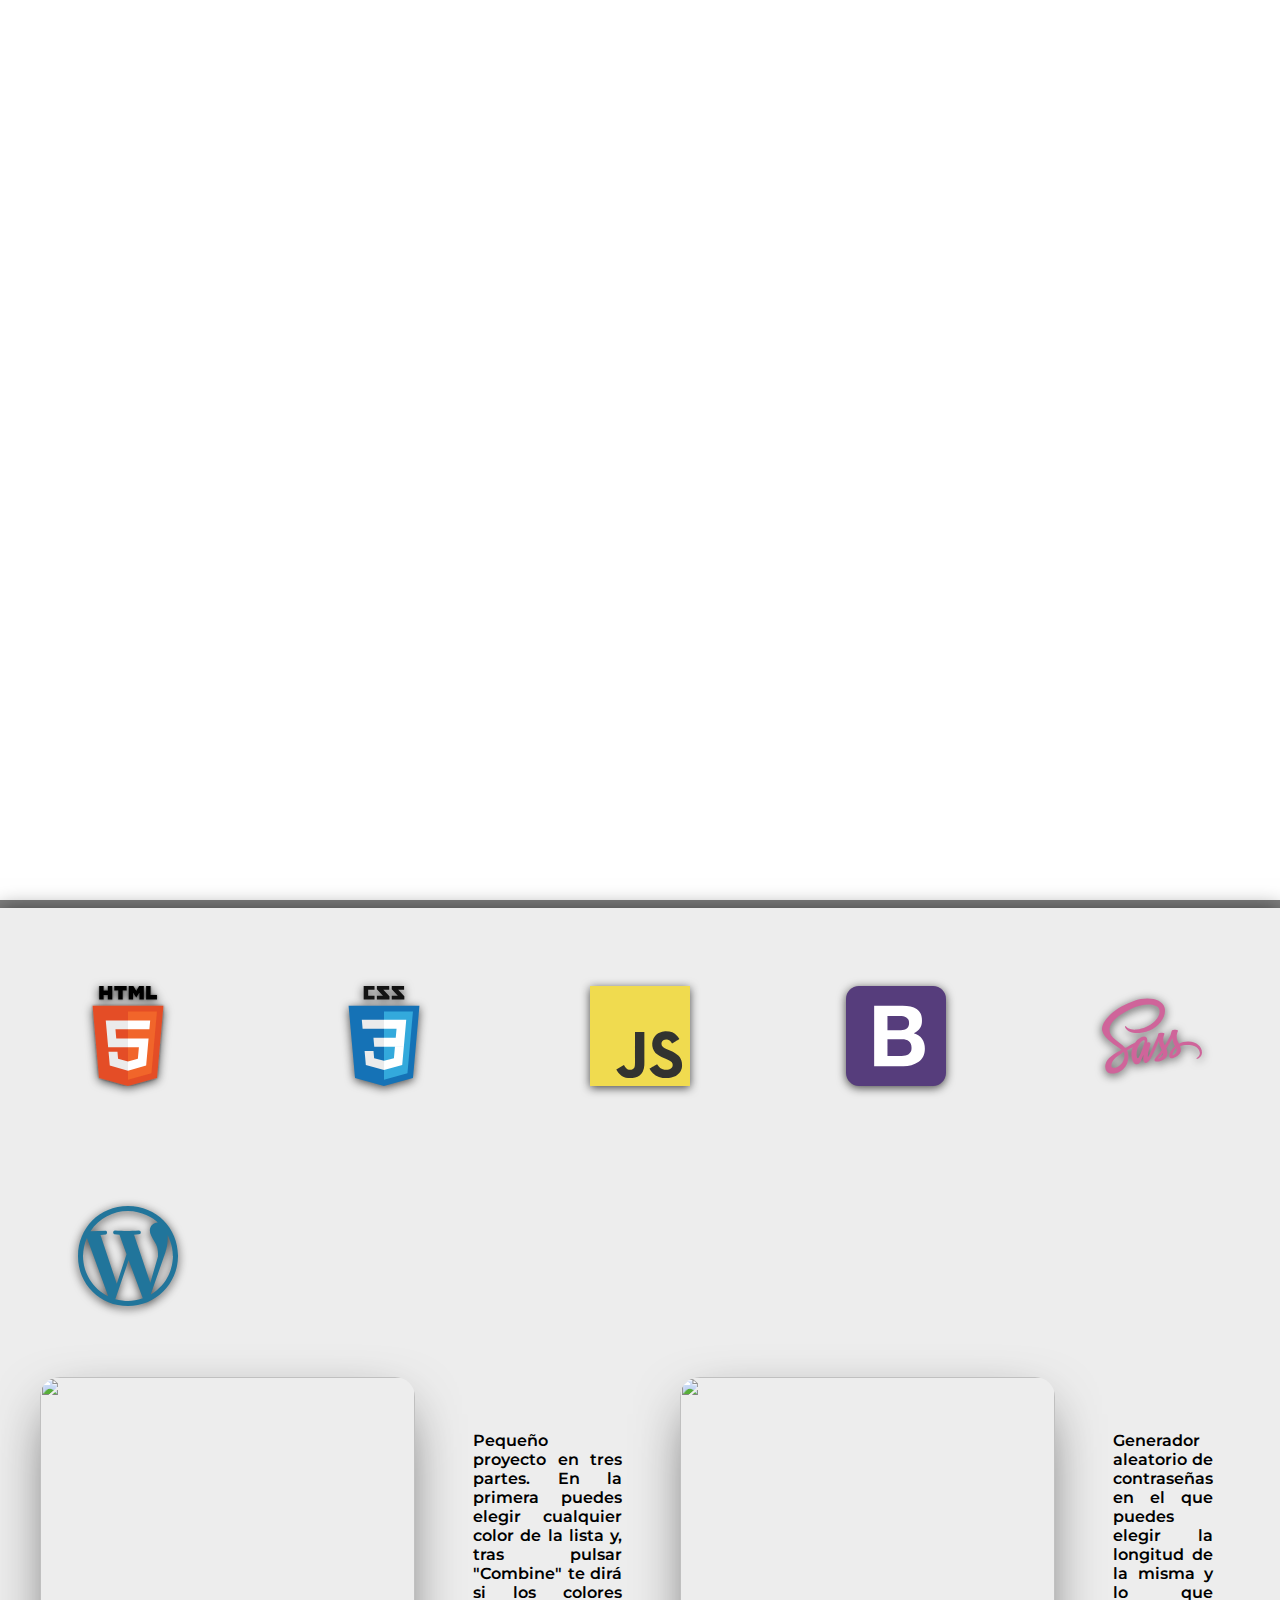
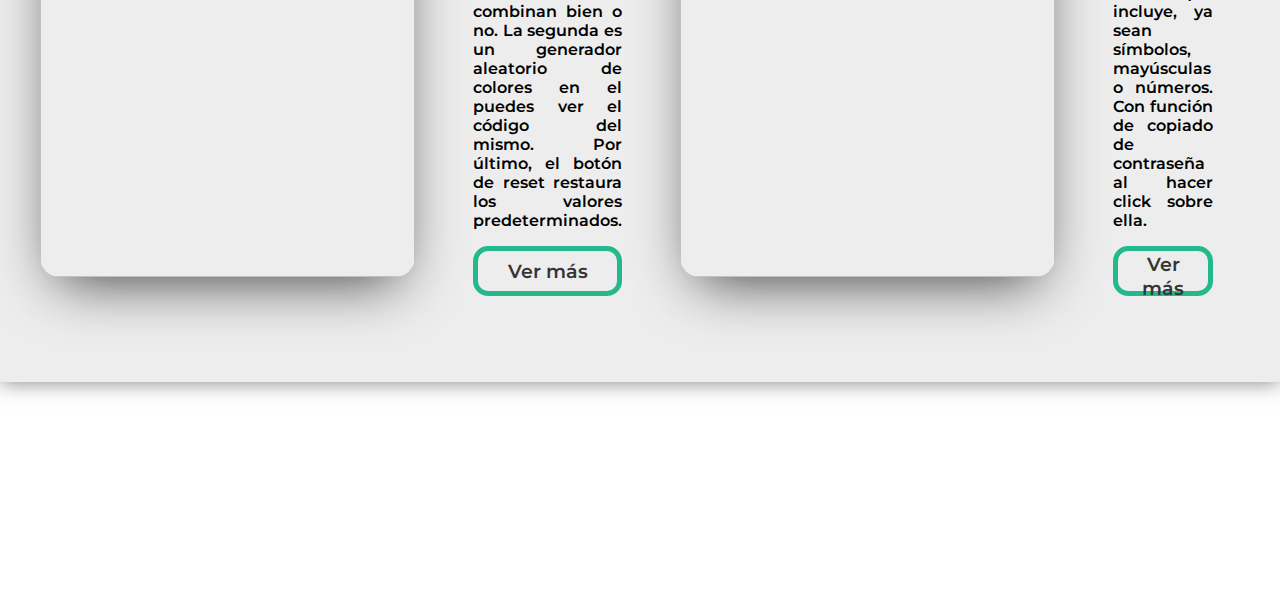
==== index.html @ 165d841c "My Portfolio" ====
<!DOCTYPE html>
<html lang="es">
<head>
    <meta charset="UTF-8">
    <meta name="viewport" content="width=device-width, initial-scale=1.0">
    <title>Jose Garcia</title>
    <script src="https://cdnjs.cloudflare.com/ajax/libs/jquery/2.1.3/jquery.min.js"></script>
    <link rel="stylesheet" href="https://cdnjs.cloudflare.com/ajax/libs/font-awesome/5.15.2/css/all.min.css" integrity="sha512-HK5fgLBL+xu6dm/Ii3z4xhlSUyZgTT9tuc/hSrtw6uzJOvgRr2a9jyxxT1ely+B+xFAmJKVSTbpM/CuL7qxO8w==" crossorigin="anonymous" />
    <link rel="stylesheet" href="css/style.css">
</head>
<body>
    <div id="scroll-animate">
        <div id="scroll-animate-main">
          <div class="wrapper-parallax">
            <header>
              <h1>josé garcía</h1>
            </header>
      
            <section class="content">
              <div class="container">
                <div class="item"><svg enable-background="new 221.807 89.47 440 621.061" height="100" viewBox="221.807 89.47 440 621.06" width="100" xmlns="http://www.w3.org/2000/svg"><filter id="a" height="150%" width="150%" x="-5%" y="-5%"><feFlood flood-opacity=".5" result="floodFill"/><feComposite in="floodFill" in2="SourceAlpha" operator="in" result="coloredAlpha"/><feGaussianBlur in="coloredAlpha" result="blur" stdDeviation="8"/><feComposite in="blur" in2="SourceGraphic" operator="out" result="maskedOffsetBlur"/><feMerge><feMergeNode in="maskedOffsetBlur"/><feMergeNode in="SourceGraphic"/></feMerge></filter><g filter="url(#a)"><path d="M261.849 660.647l-40.042-449.125h440l-40.086 449.054-180.184 49.954z" fill="#e44d26"/><path d="M441.807 672.348l145.596-40.367 34.258-383.735H441.807z" fill="#f16529"/><path d="M441.807 414.82h-72.888l-5.035-56.406h77.923V303.33H303.683l1.32 14.778 13.538 151.794h123.266zm0 143.056l-.242.066-61.346-16.566-3.922-43.93h-55.294l7.718 86.489 112.834 31.323.252-.071z" fill="#ebebeb"/><path d="M262.745 89.47h27.992v27.656h25.606V89.47h27.993v83.75h-27.993v-28.044h-25.606v28.044h-27.99zm118.404 27.774h-24.642V89.47H433.8v27.774h-24.654v55.976H381.15v-55.976zm64.916-27.774h29.19l17.955 29.428 17.938-29.428h29.2v83.75h-27.882v-41.512l-19.259 29.778h-.481l-19.272-29.778v41.512h-27.39V89.47zm108.212 0h28v56.068h39.368v27.682h-67.368z"/><path d="M441.617 414.82v55.082h67.83l-6.395 71.44-61.435 16.58v57.307l112.924-31.294.826-9.309 12.946-145.014 1.344-14.792h-14.842zm0-111.49v55.084H574.67l1.103-12.382 2.51-27.924 1.318-14.778z" fill="#fff"/></g></svg></div>                                       
                <div class="item"><svg enable-background="new 0 0 1771 2499.8" viewBox="0 0 1771 2499.8" xmlns="http://www.w3.org/2000/svg" width="100" height="100"><path d="m1387.8 92.5h-146.9l152.8 165.9v78.9h-314.8v-92.4h152.8l-152.8-165.9v-79h309zm-371.4 0h-147.1l153 165.9v78.9h-314.9v-92.4h152.8l-152.8-165.9v-79h309zm-367.8 3.8h-158.5v144.8h158.5v96.3h-271.3v-337.4h271.3z" fill="#131313"/><path d="m161.2 2299.1-161.2-1807.7h1771l-161.4 1807.4-725.2 201z" fill="#1572b6"/><path d="m885.5 2346.2 586-162.5 137.8-1544.5h-723.8z" fill="#33a9dc"/><path d="m885.5 1294.1h293.4l20.2-227h-313.6v-221.6h556l-5.3 59.5-54.5 611h-496.2z" fill="#fff"/><path d="m886.7 1869.9h-1l-246.9-66.7-15.8-176.8h-222.4l31.1 348.1 454.2 126.4h1.3v-231z" fill="#ebebeb"/><path d="m1160.1 1506.3-26.7 296.7-247.3 66.7v231l454.5-126 3.3-37.5 38.6-431h-222.4z" fill="#fff"/><path d="m886.3 845.5v221.7h-535.4l-4.6-49.8-10.1-112.4-5.3-59.5zm-.8 448.6v221.7h-244.1l-4.3-49.8-10.1-112.4-5.3-59.5h263.7z" fill="#ebebeb"/></svg></div>
                <div class="item"><svg xmlns="http://www.w3.org/2000/svg" width="100" height="100" viewBox="0 0 1052 1052"><path fill="#f0db4f" d="M0 0h1052v1052H0z"/><path d="M965.9 801.1c-7.7-48-39-88.3-131.7-125.9-32.2-14.8-68.1-25.399-78.8-49.8-3.8-14.2-4.3-22.2-1.9-30.8 6.9-27.9 40.2-36.6 66.6-28.6 17 5.7 33.1 18.801 42.8 39.7 45.4-29.399 45.3-29.2 77-49.399-11.6-18-17.8-26.301-25.4-34-27.3-30.5-64.5-46.2-124-45-10.3 1.3-20.699 2.699-31 4-29.699 7.5-58 23.1-74.6 44-49.8 56.5-35.6 155.399 25 196.1 59.7 44.8 147.4 55 158.6 96.9 10.9 51.3-37.699 67.899-86 62-35.6-7.4-55.399-25.5-76.8-58.4-39.399 22.8-39.399 22.8-79.899 46.1 9.6 21 19.699 30.5 35.8 48.7 76.2 77.3 266.899 73.5 301.1-43.5 1.399-4.001 10.6-30.801 3.199-72.101zm-394-317.6h-98.4c0 85-.399 169.4-.399 254.4 0 54.1 2.8 103.7-6 118.9-14.4 29.899-51.7 26.2-68.7 20.399-17.3-8.5-26.1-20.6-36.3-37.699-2.8-4.9-4.9-8.7-5.601-9-26.699 16.3-53.3 32.699-80 49 13.301 27.3 32.9 51 58 66.399 37.5 22.5 87.9 29.4 140.601 17.3 34.3-10 63.899-30.699 79.399-62.199 22.4-41.3 17.6-91.3 17.4-146.6.5-90.2 0-180.4 0-270.9z" fill="#323330"/></svg></div>
                <div class="item"><svg width="100" height="100" viewBox="0 0 256 256" xmlns="http://www.w3.org/2000/svg" preserveAspectRatio="xMinYMin meet"><path d="M0 222.991C0 241.223 14.779 256 33.009 256H222.99C241.223 256 256 241.221 256 222.991V33.01C256 14.777 241.221 0 222.991 0H33.01C14.777 0 0 14.779 0 33.009V222.99z" fill="#563D7C"/><path d="M106.158 113.238V76.985h31.911c3.04 0 5.97.253 8.792.76 2.822.506 5.319 1.41 7.49 2.713 2.17 1.303 3.907 3.112 5.21 5.427 1.302 2.316 1.954 5.283 1.954 8.9 0 6.513-1.954 11.217-5.862 14.111-3.907 2.895-8.9 4.342-14.979 4.342h-34.516zM72.075 50.5v155h75.112c6.947 0 13.713-.868 20.298-2.605 6.585-1.737 12.446-4.414 17.584-8.032 5.137-3.618 9.226-8.286 12.265-14.002 3.04-5.717 4.559-12.483 4.559-20.298 0-9.697-2.352-17.982-7.055-24.856-4.704-6.875-11.832-11.687-21.384-14.437 6.947-3.328 12.194-7.598 15.74-12.808 3.545-5.21 5.318-11.722 5.318-19.538 0-7.236-1.194-13.314-3.582-18.235-2.388-4.92-5.753-8.864-10.095-11.831-4.341-2.967-9.551-5.102-15.63-6.404-6.078-1.303-12.808-1.954-20.189-1.954H72.075zm34.083 128.515v-42.549h37.121c7.381 0 13.315 1.7 17.802 5.102 4.486 3.401 6.73 9.081 6.73 17.041 0 4.053-.688 7.381-2.063 9.986-1.375 2.605-3.22 4.668-5.536 6.187-2.315 1.52-4.993 2.605-8.032 3.257-3.04.65-6.223.976-9.552.976h-36.47z" fill="#FFF"/></svg></div>                    
                <div class="item"><svg xmlns="http://www.w3.org/2000/svg" width="100" height="100" viewBox="0 0 512 384"><path fill="#CF649A" d="M440.6 220.6c-17.9.101-33.4 4.4-46.4 10.801-4.8-9.5-9.6-17.801-10.399-24-.9-7.2-2-11.601-.9-20.2C384 178.6 389 166.4 389 165.4c-.101-.9-1.101-5.3-11.4-5.4s-19.2 2-20.2 4.7-3 8.9-4.3 15.3c-1.8 9.4-20.6 42.7-31.3 60.2-3.5-6.8-6.5-12.8-7.101-17.601-.899-7.199-2-11.6-.899-20.199 1.1-8.601 6.1-20.8 6.1-21.8-.1-.9-1.1-5.3-11.399-5.4-10.301-.1-19.2 2-20.2 4.7s-2.1 9.1-4.3 15.3C281.9 201.4 256.9 257 250.4 271.5c-3.3 7.4-6.199 13.3-8.3 17.3-2.1 4-.1.3-.3.7-1.8 3.4-2.8 5.3-2.8 5.3v.101c-1.4 2.5-2.9 4.899-3.601 4.899-.5 0-1.5-6.7.2-15.899 3.7-19.301 12.7-49.4 12.601-50.5 0-.5 1.699-5.801-5.801-8.5-7.3-2.7-9.899 1.8-10.5 1.8-.6 0-1.1 1.6-1.1 1.6s8.1-33.899-15.5-33.899c-14.8 0-35.2 16.1-45.3 30.8-6.4 3.5-20 10.899-34.4 18.8-5.5 3-11.2 6.2-16.6 9.1L117.9 251.9c-28.6-30.5-81.5-52.1-79.3-93.1.8-14.9 6-54.2 101.601-101.8 78.3-39 141-28.3 151.899-4.5 15.5 34-33.5 97.2-114.899 106.3-31 3.5-47.301-8.5-51.4-13-4.3-4.7-4.9-4.9-6.5-4-2.6 1.4-1 5.6 0 8.1 2.4 6.3 12.4 17.5 29.4 23.1 14.899 4.9 51.3 7.6 95.3-9.4 49.3-19.1 87.8-72.1 76.5-116.4-11.5-45.1-86.3-59.9-157-34.8C121.4 27.4 75.8 50.8 43 81.5 4 117.9-2.2 149.7.4 162.9c9.101 47.1 74 77.8 100 100.5-1.3.699-2.5 1.399-3.6 2-13 6.399-62.5 32.3-74.9 59.699-14 31 2.2 53.301 13 56.301 33.4 9.3 67.6-7.4 86.1-34.9 18.399-27.5 16.2-63.2 7.7-79.5l-.301-.6 10.2-6c6.601-3.9 13.101-7.5 18.8-10.601-3.199 8.7-5.5 19-6.699 34-1.4 17.601 5.8 40.4 15.3 49.4 4.2 3.899 9.2 4 12.3 4 11 0 16-9.101 21.5-20 6.8-13.3 12.8-28.7 12.8-28.7s-7.5 41.7 13 41.7c7.5 0 15-9.7 18.4-14.7v.1s.2-.3.6-1a36.13 36.13 0 0 0 1.2-1.899v-.2c3-5.2 9.7-17.1 19.7-36.8 12.899-25.4 25.3-57.2 25.3-57.2s1.2 7.8 4.9 20.6c2.199 7.601 6.999 15.9 10.699 24-3 4.2-4.8 6.601-4.8 6.601l.1.1c-2.399 3.2-5.1 6.601-7.899 10-10.2 12.2-22.4 26.101-24 30.101-1.9 4.699-1.5 8.199 2.2 11 2.7 2 7.5 2.399 12.6 2 9.2-.601 15.6-2.9 18.8-4.301 5-1.8 10.7-4.5 16.2-8.5 10-7.399 16.1-17.899 15.5-31.899-.3-7.7-2.8-15.3-5.9-22.5.9-1.3 1.801-2.601 2.7-4 15.8-23.101 28-48.5 28-48.5s1.2 7.8 4.9 20.6c1.899 6.5 5.7 13.601 9.1 20.601-14.8 12.1-24.1 26.1-27.3 35.3-5.9 17-1.3 24.7 7.4 26.5 3.899.8 9.5-1 13.699-2.8 5.2-1.7 11.5-4.601 17.301-8.9 10-7.4 19.6-17.7 19.1-31.6-.3-6.4-2-12.7-4.3-18.7 12.6-5.2 28.899-8.2 49.6-5.7 44.5 5.2 53.3 33 51.601 44.6-1.7 11.601-11 18-14.101 20-3.1 1.9-4.1 2.601-3.8 4 .4 2.101 1.8 2 4.5 1.601 3.7-.601 23.4-9.5 24.2-30.899 1.2-27.504-24.9-57.504-71.2-57.205zM97.4 336.3c-14.7 16.1-35.4 22.2-44.2 17-9.5-5.5-5.801-29.2 12.3-46.3 11-10.4 25.3-20 34.7-25.9 2.1-1.3 5.3-3.199 9.1-5.5.6-.399 1-.6 1-.6.7-.4 1.5-.9 2.3-1.4 6.7 24.4.3 45.8-15.2 62.7zm107.5-73.1c-5.1 12.5-15.9 44.6-22.4 42.8-5.601-1.5-9-25.8-1.101-49.8 4-12.101 12.5-26.5 17.5-32.101 8.101-9 16.9-12 19.101-8.3 2.6 4.801-9.9 39.601-13.1 47.401zm88.7 42.4c-2.2 1.101-4.2 1.9-5.1 1.301-.7-.4.899-1.9.899-1.9s11.1-11.9 15.5-17.4c2.5-3.199 5.5-6.899 8.7-11.1v1.2C313.6 292.1 299.8 301.7 293.6 305.6zm68.399-15.6c-1.6-1.2-1.399-4.9 4-16.5 2.101-4.6 6.9-12.3 15.2-19.6 1 3 1.601 5.899 1.5 8.6-.099 18-12.899 24.7-20.7 27.5z"/></svg></div>
                <div class="item"><svg xmlns="http://www.w3.org/2000/svg" width="100" height="100" viewBox="8.399 8.4 51.2 51.2"><path fill="#21759B" d="M34 59.6C19.813 59.6 8.293 48.293 8.4 34 8.507 19.707 19.28 8.4 34 8.4c14.721 0 25.6 11.52 25.6 25.6S48.187 59.6 34 59.6zm7.573-3.947l-7.253-19.52-6.827 19.947c5.014 1.174 8.427 1.493 14.08-.427zm-17.706-1.066l-10.88-29.76c-1.494 3.2-1.813 5.867-2.027 9.173.107 8.746 5.013 16.746 12.907 20.587zM56.934 34c.106-5.653-2.453-10.133-2.667-10.773.214 4.374-.427 6.613-1.173 9.067l-7.467 21.44C55.014 48.08 56.826 39.653 57.04 34h-.106zm-23.68-.96l-3.627-9.92-2.667-.213c-1.066-.747-.427-1.92.32-1.92 4.8.32 7.466.32 12.267 0 1.174 0 1.493 1.707.106 1.92l-2.56.213 8.319 24.533 3.946-13.44c.214-5.866-1.387-6.506-3.52-10.773-1.707-3.307.107-6.507 3.414-6.613-2.668-2.56-8.107-5.76-15.254-5.867s-14.72 3.52-19.2 10.347l7.894-.213c.96.427.533 1.813 0 1.92l-2.773.213 8.32 24.96 5.015-15.147z"/></svg></div>
              </div>              
              
              <div class="row">
                <div class="col">
                  <img src="../Parallax/img/Colorizeme1.JPG">
                </div>
                <div class="col explicacion">
                  <p>Pequeño proyecto en tres partes. En la primera puedes elegir cualquier color de la lista y, tras pulsar "Combine" te dirá si los colores combinan bien o no. La segunda es un generador aleatorio de colores en el puedes ver el código del mismo. Por último, el botón de reset restaura los valores predeterminados.</p>
                  <button><a href="https://josemgarcia34.github.io/Colorizeme/">Ver más</a></button>
                </div>
                <div class="col">
                  <img src="../Parallax/img/password1.JPG">
                </div>
                <div class="col explicacion">
                  <p>Generador aleatorio de contraseñas en el que puedes elegir la longitud de la misma y lo que incluye, ya sean símbolos, mayúsculas o números. Con función de copiado de contraseña al hacer click sobre ella.</p>
                  <button><a href="https://josemgarcia34.github.io/passwordGenerator/">Ver más</a></button> 
                </div>
              </div>
            </section>      
            <footer>
              <div class="footer row">
                <div class="iconos col">
                  <svg height="40pt" viewBox="0 0 512 512" width="40pt" xmlns="http://www.w3.org/2000/svg"><a href="https://github.com/JoseMGarcia34"><circle style="fill:#4376B1;" cx="256.001" cy="256" r="256"/>
                    <path style="fill:#336699;" d="M511.016,233.634L394.729,117.198c-71.035,9.237-145.27,7.859-216.305,9.511
                      c-29.306,0-58.613,13.791-53.441,46.545c10.343,65.508,15.515,129.293,3.448,196.525c-1.9,8.545-5.897,17.089-11.117,25.059
                      L233.48,511.005c7.421,0.646,14.929,0.996,22.519,0.996c141.384,0,256-114.616,256-256
                      C512.001,248.461,511.656,241.005,511.016,233.634z"/>
                    <path style="fill:#FFFFFF;" d="M376.023,109.468H135.979c-14.643,0-26.51,11.867-26.51,26.51V376.02
                      c0,14.639,11.867,26.51,26.51,26.51h240.042c14.639,0,26.51-11.871,26.51-26.51V135.978
                      C402.533,121.335,390.662,109.468,376.023,109.468L376.023,109.468z M200.155,362.517c0,4.263-3.453,7.716-7.716,7.716h-32.837
                      c-4.263,0-7.716-3.455-7.716-7.716V224.856c0-4.263,3.455-7.716,7.716-7.716h32.839c4.263,0,7.716,3.455,7.716,7.716v137.661
                      H200.155z M176.02,204.162c-17.23,0-31.196-13.969-31.196-31.201c0-17.229,13.965-31.196,31.196-31.196
                      c17.232,0,31.198,13.969,31.198,31.196C207.218,190.195,193.251,204.162,176.02,204.162L176.02,204.162z M371.773,363.139
                      c0,3.918-3.175,7.096-7.09,7.096h-35.242c-3.915,0-7.092-3.177-7.092-7.096v-64.574c0-9.63,2.826-42.21-25.172-42.21
                      c-21.719,0-26.124,22.3-27.008,32.304v74.478c0,3.918-3.175,7.096-7.094,7.096h-34.082c-3.918,0-7.096-3.177-7.096-7.096V224.234
                      c0-3.918,3.177-7.096,7.096-7.096h34.082c3.918,0,7.094,3.177,7.094,7.096v12.009c8.054-12.085,20.023-21.416,45.502-21.416
                      c56.425,0,56.105,52.717,56.105,81.686v66.627H371.773z"/>
                    <path style="fill:#D1D1D1;" d="M376.023,109.468H255.427v107.67h7.647c3.918,0,7.094,3.177,7.094,7.096v12.009
                      c8.054-12.085,20.023-21.416,45.503-21.416c56.425,0,56.105,52.717,56.105,81.686v66.625c0,3.918-3.175,7.096-7.09,7.096h-35.242
                      c-3.915,0-7.092-3.177-7.092-7.096v-64.574c0-9.63,2.826-42.21-25.172-42.21c-21.719,0-26.124,22.3-27.008,32.304v74.478
                      c0,3.918-3.175,7.096-7.094,7.096h-7.647v32.301h120.596c14.639,0,26.51-11.871,26.51-26.51V135.978
                      C402.533,121.335,390.662,109.468,376.023,109.468z"/>
                    <g>
                    </g>
                    <g>
                    </g>
                    <g>
                    </g>
                    <g>
                    </g>
                    <g>
                    </g>
                    <g>
                    </g>
                    <g>
                    </g>
                    <g>
                    </g>
                    <g>
                    </g>
                    <g>
                    </g>
                    <g>
                    </g>
                    <g>
                    </g>
                    <g>
                    </g>
                    <g>
                    </g>
                    <g>
                    </g></a></svg>
                  <svg height="40pt" viewBox="0 0 512 512" width="40pt" xmlns="http://www.w3.org/2000/svg"><g fill-rule="evenodd"><a href="https://www.linkedin.com/in/jmgarciamunoz/"><path d="m512 257c0 120-84.101562 220.5-196 247.5l-30.601562-97.199219h-58.796876l-29.601562 97.199219c-111.898438-27-197-127.5-197-247.5 0-140.699219 115.300781-257 256-257s256 116.300781 256 257zm0 0" fill="#384949"/><path d="m512 257c0 120-84.101562 220.5-196 247.5l-30.601562-97.199219h-29.398438v-407.300781c140.699219 0 256 116.300781 256 257zm0 0" fill="#293939"/><path d="m181.277344 430.058594c-6.078125 0-12.011719-.867188-17.828125-2.578125-15.128907-4.46875-27.421875-14.546875-36.546875-29.914063-4.160156-7.015625-8.496094-11.878906-13.605469-15.308594-5.027344-3.382812-9.039063-4.671874-13.273437-4.363281l-2.636719-29.882812c11.117187-.953125 21.753906 2.0625 32.59375 9.316406 8.832031 5.902344 16.257812 14.0625 22.71875 24.914063 5.304687 8.921874 11.410156 14.152343 19.25 16.46875 8.804687 2.589843 17.941406 1.507812 29.632812-3.472657l11.808594 27.566407c-11.296875 4.835937-21.929687 7.253906-32.113281 7.253906zm0 0" fill="#ececf1"/><path d="m400.902344 287.300781c-10.503906 27.898438-36.902344 63.300781-103.800782 73.199219 8.699219 12.898438 19.199219 19.800781 18.898438 46.800781v97.199219c-19.199219 4.800781-39.300781 7.5-60 7.5s-39.800781-2.699219-59-7.5v-98.402344c0-26.699218 10.101562-34.199218 17.898438-45.597656-66.898438-9.902344-93.296876-45.300781-103.800782-73.199219-14.097656-37.203125-6.597656-83.402343 18.003906-112.800781.597657-.601562 1.5-2.101562 1.199219-3-11.402343-34.199219 2.398438-62.699219 3-65.699219 12.898438 3.898438 15-3.902343 56.699219 21.597657l7.199219 4.203124c3 1.796876 2.101562.597657 5.101562.597657 17.398438-4.800781 35.699219-7.5 53.699219-7.5 18.300781 0 36.300781 2.699219 54.597656 7.5l2.101563.300781s.597656 0 2.101562-.898438c51.898438-31.503906 50.097657-21.300781 64.195313-25.800781.300781 3 14.101562 31.796875 2.703125 65.699219-1.5 4.5 45 47.097656 19.203125 115.800781zm0 0" fill="#ececf1"/><path d="m400.902344 287.300781c-10.503906 27.898438-36.902344 63.300781-103.800782 73.199219 8.699219 12.898438 19.199219 19.800781 18.898438 46.800781v97.199219c-19.199219 4.800781-39.300781 7.5-60 7.5v-387.300781c18.300781 0 36.300781 2.699219 54.601562 7.5l2.097657.300781s.601562 0 2.101562-.898438c51.898438-31.503906 50.097657-21.300781 64.199219-25.800781.300781 3 14.101562 31.796875 2.699219 65.699219-1.5 4.5 45 47.097656 19.203125 115.800781zm0 0" fill="#e2e2e7"/></a></svg>
                    <svg type="button" class="open-modal" data-open="modal1" height="40pt" viewBox="0 0 128 128" width="40pt" xmlns="http://www.w3.org/2000/svg"><g id="Circle_Grid" data-name="Circle Grid"><circle cx="64" cy="64" fill="#2cbfae" r="64" /></g><g id="icon"><a href="contact.html"><path d="m105 59.019v45.819h-81.982l29.24-23.089-29.258-22.73 41-35.857z" fill="#eab54e"/><path d="m30.908 31.632h65.735v54.379h-65.735z" fill="#eeefee"/><path d="m104.982 104.838h-81.964l29.239-23.089h23.486z" fill="#eab54e"/><g fill="#dbd8dd"><path d="m35.625 36.287h56.75v2.071h-56.75z"/><path d="m35.625 43.912h56.75v2.071h-56.75z"/><path d="m35.625 51.537h56.75v2.071h-56.75z"/><path d="m35.625 59.162h56.75v2.071h-56.75z"/><path d="m35.625 66.787h56.75v2.071h-56.75z"/><path d="m49.812 74.412h28.375v2.071h-28.375z"/></g><path d="m52.258 81.749-29.24 23.089h-.018v-45.819z" fill="#f6c863"/><path d="m75.742 81.749 29.24 23.089h.018v-45.819z" fill="#f6c863"/></g></a></svg>    
                </div>                
              </div>              
            </footer>
          </div>
        </div>
      </div>  
<script src="js/app.js"></script>  
</body>
</html>
---- css/style.css ----
@import url('https://fonts.googleapis.com/css2?family=Montserrat:wght@200&display=swap');
@font-face {
    font-family: "Auttera";
    src: url("../Auttera.ttf");
}


#scroll-animate
{
  overflow: hidden;
}

#scroll-animate-main
{
  width: 100%;
  left: 0;
  position: fixed;
}

#heightPage,
#heightScroll
{
  width: 10px;
  top: 0;
  position: absolute;
  z-index: 99;
}

#heightPage
{
  left: 0;
}

#heightScroll
{
  right: 0;
}

svg {
  color: black;
  transition: all 0.4s ease;
  filter: drop-shadow(0 2px 5px rgba(0, 0, 0, 0.7));
}

svg:hover {
  transform:scale(1.25);  
}

header
{
  width: 100%;
  height: 100%;
  background: url(https://miro.medium.com/max/6706/0*KkY5F_vYqafdMGF8) no-repeat 50% 50%;
  top: 0;
  position: fixed;
  z-index: -1;
  background-size: cover;
}

footer
{
  width: 100%;
  height: 300px;
  background: gray;
  bottom: -300px;
  position: fixed;
  z-index: -1;
  display: flex;
  align-items: center;
  justify-content: center;  
}

.iconos {  
  display: flex;
  justify-content: space-around;
  width: 50vh;  
}

.contacto {
  font-family: 'Montserrat', sans-serif;
}

.content
{
  height: auto;  
  background: #ededed;
  position: relative;
  z-index: 1;
  padding: 30px;  
}

.container {
  display: flex;
  flex-wrap: wrap;
  margin: -0.5rem;
  justify-content: space-between;
}

.item {
  margin: 0.5rem; 
  padding: 3rem;
  font-size: 2rem;
  text-align: center;
}

.col {
  flex-basis: 100%;
  padding: 10px;
  margin: 5px 0;
  text-align: center;  
}

.proyectos {
  width: 100%;
  display: flex;
  flex-wrap: wrap;
  margin: -0.5rem;
  justify-content: space-around center;
  align-content: center;
}

.proyecto1 {
  display: flex;
  width: 50%;  
}

.proyecto2 {
  display: flex;
  width: 50%;  
}

.explicacion {  
  padding: 3em;
  text-align: justify;
  font-family: 'Montserrat', sans-serif;
  font-weight: 600;   
}

.colorizeme {
  height: 500px;
  width: 375px;  
  border-radius: 20px;   
}

img {
  height: 500px;
  width: 375px;  
  border-radius: 20px;
  box-shadow: 0px 20px 59px -17px rgba(0,0,0,0.75);
}

.colorizeme:hover {
  background-image: url("../img/Colorizeme2.JPG");
  box-shadow: 0px 20px 59px -17px rgba(0,0,0,0.75);
}

.password {
  height: 500px;
  width: 375px;
  background-image: url("../img/password1.JPG");
  background-size: cover;
  transition: all .3s ease-in-out;
  border-radius: 20px;
  min-width: 375px;
}

.password:hover {
  background-image: url("../img/password2.JPG");
  box-shadow: 0px 20px 59px -17px rgba(0,0,0,0.75);
}

.botones {
  display: flex;
  justify-content: space-around;  
  margin-top: 4em;
}

button {
  background: #ededed;
  font-family: 'Montserrat', sans-serif;
  font-weight: 600;
  font-size: larger;
  border-radius: 15px;
  transition: all .2s ease-in-out;
  border: #24B98C 5px solid;
  width: 100%;
  height: 50px;
  outline: none;
  
}

a {
  text-decoration: none;
  color: rgb(53, 53, 53);
}

a:hover {
  color: white;
}

button:hover {
  background-color: #24B98C;  
  cursor: pointer;
}

.wrapper-parallax {
  margin-top: 100%;
  margin-bottom: 300px;
  box-shadow: 0px 0px 20px rgba(0, 0, 0, 0.5);
}

h1{
  width: 100%;
  height: 100%;
  padding: 0;
  margin: 0;
  text-transform: uppercase;
  text-align: center;
  font-family: 'Auttera', 'Luckiest Guy', sans-serif, cursive;
  font-size: 150px;
  color: #fff;
}

h2{
  width: 100%;
  height: 100%;
  padding: 0;
  margin: 0;
  text-transform: uppercase;
  text-align: center;
  font-family: 'Auttera', 'Luckiest Guy', sans-serif, cursive;
  font-size: 50px;
  color: #24B98C;
}

header h1{}

.content h1{
  line-height: 1000px;
  color: #999;
}

footer h1
{
  line-height: 300px;
}

header,
footer,
#scroll-animate-main
{
  -webkit-transition-property: all;
     -moz-transition-property: all;
      transition-property: all;

  -webkit-transition-duration: 0.4s;
     -moz-transition-duration: 0.4s;
      transition-duration: 0.4s;

  -webkit-transition-timing-function: cubic-bezier(0, 0, 0, 1);
     -moz-transition-timing-function: cubic-bezier(0, 0, 0, 1);
      transition-timing-function: cubic-bezier(0, 0, 0, 1);
}

@media screen and (min-width: 980px) { 
  
  .content {
    height: auto;
  }

  .footer {    
    justify-content: center;
    align-items: center;
    display: flex;
  }

  .row {
    display: flex;
    flex-direction: row;
    flex-wrap: nowrap;
  }
 
  .col {
    flex: 1;
  }
 
  .col-05 {
    flex: 0.5;
  }

  .col-10 {
    flex: 1;
  }

  .col-15 {
    flex: 1.5;
  }
  
  .col-20 {
    flex: 2;
  }
  
  .col-25 {
    flex: 2.5;
  }
  
  .col-30 {
    flex: 3;
  }
  
  .col-35 {
    flex: 3.5;
  }

  .col-40 {
    flex: 4;
  }
  
  .col-45 {
    flex: 4.5;
  }
  
  .col-50 {
    flex: 5;
  }
  
  .col-55 {
    flex: 5.5;
  }
  
  .col-60 {
    flex: 6;
  }
  
  .col-65 {
    flex: 6.5;
  }
  
  .col-70 {
    flex: 7;
  }
  
  .col-75 {
    flex: 7.5;
  }
  
  .col-80 {
    flex: 8;
  }
  
  .col-85 {
    flex: 8.5;
  }
  
  .col-90 {
    flex: 9;
  }
  
  .col-95 {
    flex: 9.5;
  }
}

@media screen and (max-width: 970px) {
  
  .iconos, .contacto, button {
    width: 100%;
  }

  .footer {
    padding-top: 80px;
  }

}
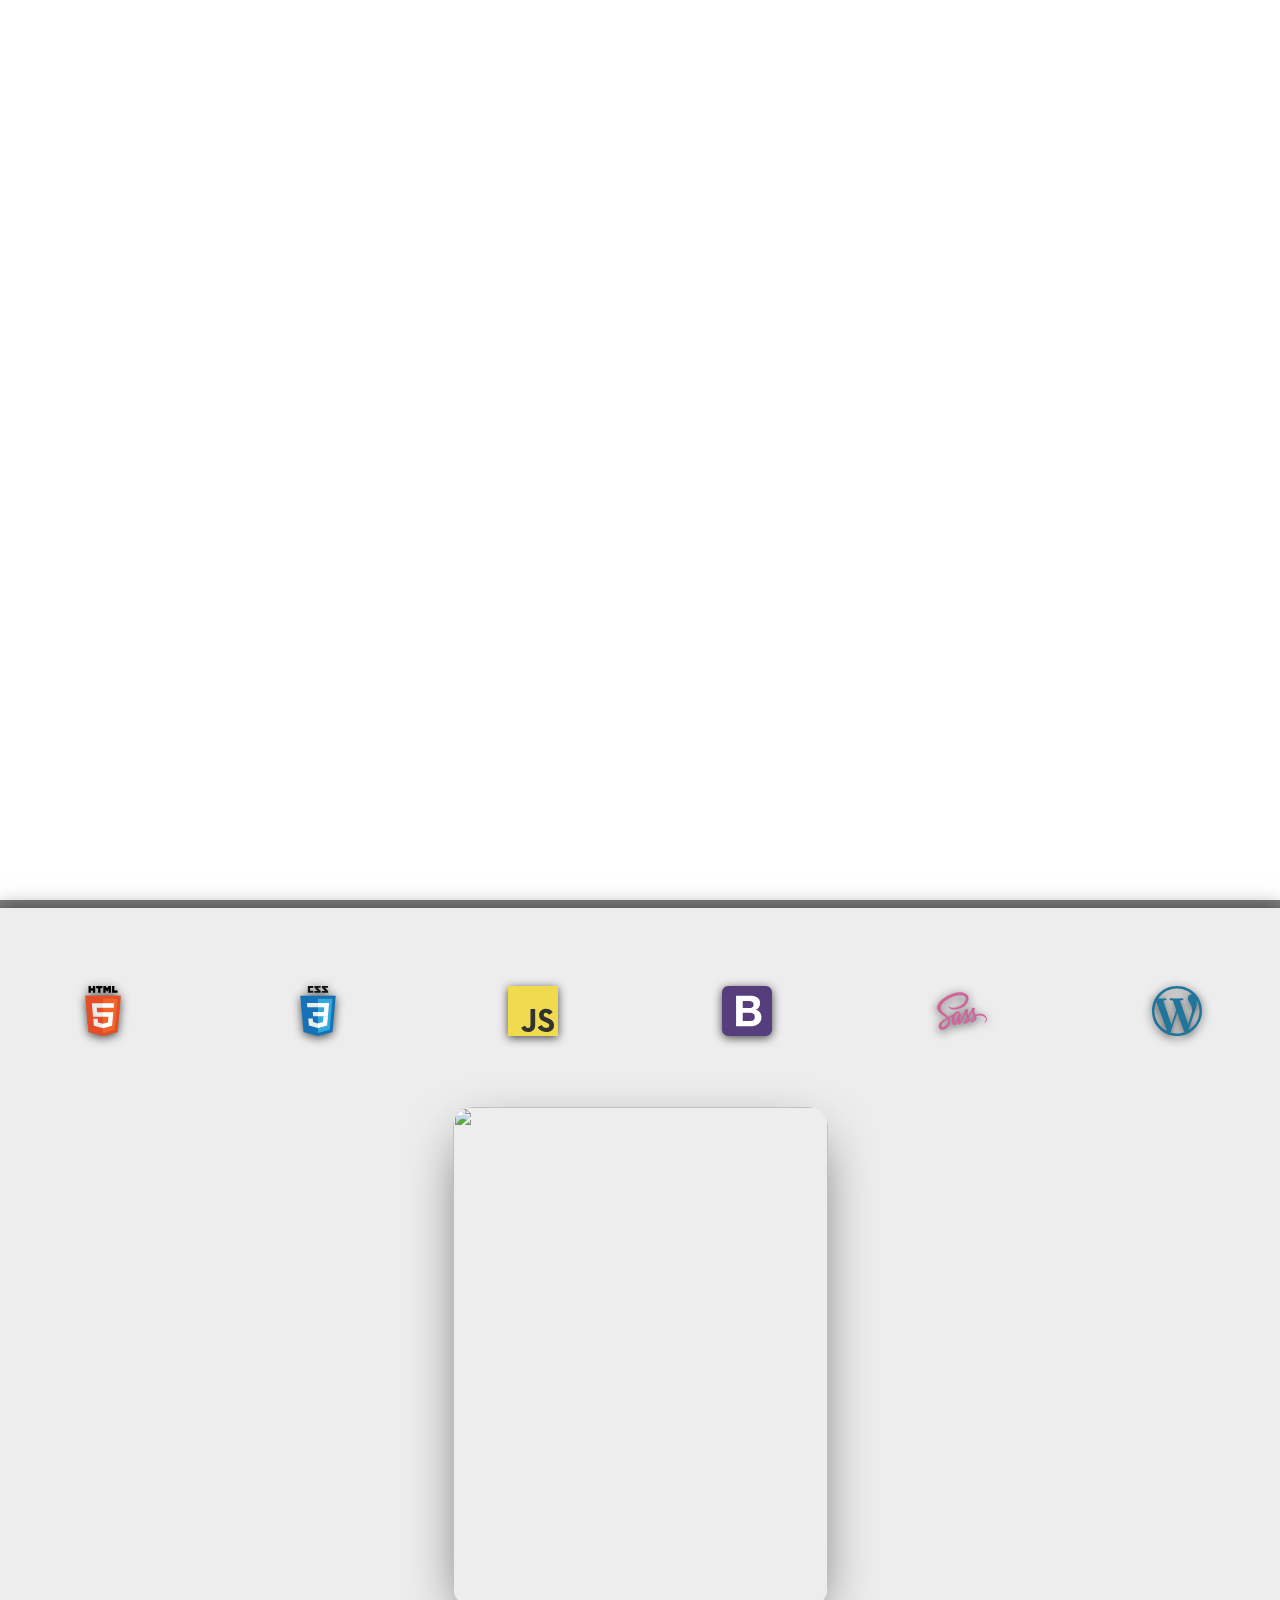
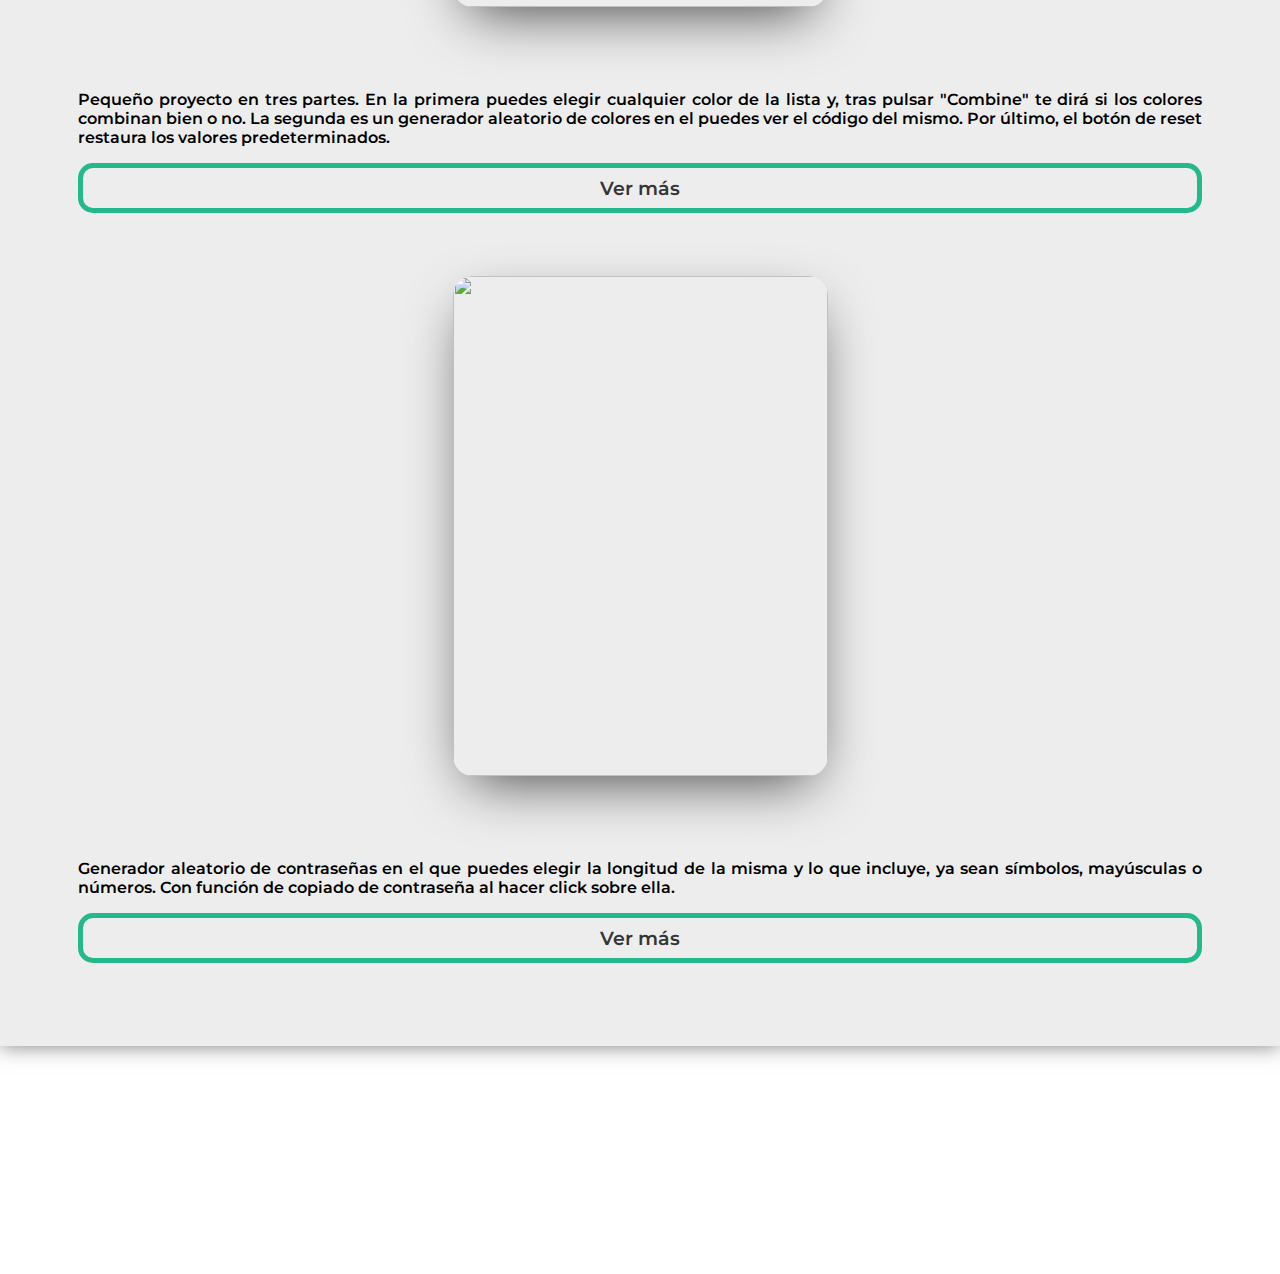
==== commit 525a4230: "Add files via upload" ====
--- a/index.html
+++ b/index.html
@@ -1,109 +1,118 @@
-<!DOCTYPE html>
-<html lang="es">
-<head>
-    <meta charset="UTF-8">
-    <meta name="viewport" content="width=device-width, initial-scale=1.0">
-    <title>Jose Garcia</title>
-    <script src="https://cdnjs.cloudflare.com/ajax/libs/jquery/2.1.3/jquery.min.js"></script>
-    <link rel="stylesheet" href="https://cdnjs.cloudflare.com/ajax/libs/font-awesome/5.15.2/css/all.min.css" integrity="sha512-HK5fgLBL+xu6dm/Ii3z4xhlSUyZgTT9tuc/hSrtw6uzJOvgRr2a9jyxxT1ely+B+xFAmJKVSTbpM/CuL7qxO8w==" crossorigin="anonymous" />
-    <link rel="stylesheet" href="css/style.css">
-</head>
-<body>
-    <div id="scroll-animate">
-        <div id="scroll-animate-main">
-          <div class="wrapper-parallax">
-            <header>
-              <h1>josé garcía</h1>
-            </header>
-      
-            <section class="content">
-              <div class="container">
-                <div class="item"><svg enable-background="new 221.807 89.47 440 621.061" height="100" viewBox="221.807 89.47 440 621.06" width="100" xmlns="http://www.w3.org/2000/svg"><filter id="a" height="150%" width="150%" x="-5%" y="-5%"><feFlood flood-opacity=".5" result="floodFill"/><feComposite in="floodFill" in2="SourceAlpha" operator="in" result="coloredAlpha"/><feGaussianBlur in="coloredAlpha" result="blur" stdDeviation="8"/><feComposite in="blur" in2="SourceGraphic" operator="out" result="maskedOffsetBlur"/><feMerge><feMergeNode in="maskedOffsetBlur"/><feMergeNode in="SourceGraphic"/></feMerge></filter><g filter="url(#a)"><path d="M261.849 660.647l-40.042-449.125h440l-40.086 449.054-180.184 49.954z" fill="#e44d26"/><path d="M441.807 672.348l145.596-40.367 34.258-383.735H441.807z" fill="#f16529"/><path d="M441.807 414.82h-72.888l-5.035-56.406h77.923V303.33H303.683l1.32 14.778 13.538 151.794h123.266zm0 143.056l-.242.066-61.346-16.566-3.922-43.93h-55.294l7.718 86.489 112.834 31.323.252-.071z" fill="#ebebeb"/><path d="M262.745 89.47h27.992v27.656h25.606V89.47h27.993v83.75h-27.993v-28.044h-25.606v28.044h-27.99zm118.404 27.774h-24.642V89.47H433.8v27.774h-24.654v55.976H381.15v-55.976zm64.916-27.774h29.19l17.955 29.428 17.938-29.428h29.2v83.75h-27.882v-41.512l-19.259 29.778h-.481l-19.272-29.778v41.512h-27.39V89.47zm108.212 0h28v56.068h39.368v27.682h-67.368z"/><path d="M441.617 414.82v55.082h67.83l-6.395 71.44-61.435 16.58v57.307l112.924-31.294.826-9.309 12.946-145.014 1.344-14.792h-14.842zm0-111.49v55.084H574.67l1.103-12.382 2.51-27.924 1.318-14.778z" fill="#fff"/></g></svg></div>                                       
-                <div class="item"><svg enable-background="new 0 0 1771 2499.8" viewBox="0 0 1771 2499.8" xmlns="http://www.w3.org/2000/svg" width="100" height="100"><path d="m1387.8 92.5h-146.9l152.8 165.9v78.9h-314.8v-92.4h152.8l-152.8-165.9v-79h309zm-371.4 0h-147.1l153 165.9v78.9h-314.9v-92.4h152.8l-152.8-165.9v-79h309zm-367.8 3.8h-158.5v144.8h158.5v96.3h-271.3v-337.4h271.3z" fill="#131313"/><path d="m161.2 2299.1-161.2-1807.7h1771l-161.4 1807.4-725.2 201z" fill="#1572b6"/><path d="m885.5 2346.2 586-162.5 137.8-1544.5h-723.8z" fill="#33a9dc"/><path d="m885.5 1294.1h293.4l20.2-227h-313.6v-221.6h556l-5.3 59.5-54.5 611h-496.2z" fill="#fff"/><path d="m886.7 1869.9h-1l-246.9-66.7-15.8-176.8h-222.4l31.1 348.1 454.2 126.4h1.3v-231z" fill="#ebebeb"/><path d="m1160.1 1506.3-26.7 296.7-247.3 66.7v231l454.5-126 3.3-37.5 38.6-431h-222.4z" fill="#fff"/><path d="m886.3 845.5v221.7h-535.4l-4.6-49.8-10.1-112.4-5.3-59.5zm-.8 448.6v221.7h-244.1l-4.3-49.8-10.1-112.4-5.3-59.5h263.7z" fill="#ebebeb"/></svg></div>
-                <div class="item"><svg xmlns="http://www.w3.org/2000/svg" width="100" height="100" viewBox="0 0 1052 1052"><path fill="#f0db4f" d="M0 0h1052v1052H0z"/><path d="M965.9 801.1c-7.7-48-39-88.3-131.7-125.9-32.2-14.8-68.1-25.399-78.8-49.8-3.8-14.2-4.3-22.2-1.9-30.8 6.9-27.9 40.2-36.6 66.6-28.6 17 5.7 33.1 18.801 42.8 39.7 45.4-29.399 45.3-29.2 77-49.399-11.6-18-17.8-26.301-25.4-34-27.3-30.5-64.5-46.2-124-45-10.3 1.3-20.699 2.699-31 4-29.699 7.5-58 23.1-74.6 44-49.8 56.5-35.6 155.399 25 196.1 59.7 44.8 147.4 55 158.6 96.9 10.9 51.3-37.699 67.899-86 62-35.6-7.4-55.399-25.5-76.8-58.4-39.399 22.8-39.399 22.8-79.899 46.1 9.6 21 19.699 30.5 35.8 48.7 76.2 77.3 266.899 73.5 301.1-43.5 1.399-4.001 10.6-30.801 3.199-72.101zm-394-317.6h-98.4c0 85-.399 169.4-.399 254.4 0 54.1 2.8 103.7-6 118.9-14.4 29.899-51.7 26.2-68.7 20.399-17.3-8.5-26.1-20.6-36.3-37.699-2.8-4.9-4.9-8.7-5.601-9-26.699 16.3-53.3 32.699-80 49 13.301 27.3 32.9 51 58 66.399 37.5 22.5 87.9 29.4 140.601 17.3 34.3-10 63.899-30.699 79.399-62.199 22.4-41.3 17.6-91.3 17.4-146.6.5-90.2 0-180.4 0-270.9z" fill="#323330"/></svg></div>
-                <div class="item"><svg width="100" height="100" viewBox="0 0 256 256" xmlns="http://www.w3.org/2000/svg" preserveAspectRatio="xMinYMin meet"><path d="M0 222.991C0 241.223 14.779 256 33.009 256H222.99C241.223 256 256 241.221 256 222.991V33.01C256 14.777 241.221 0 222.991 0H33.01C14.777 0 0 14.779 0 33.009V222.99z" fill="#563D7C"/><path d="M106.158 113.238V76.985h31.911c3.04 0 5.97.253 8.792.76 2.822.506 5.319 1.41 7.49 2.713 2.17 1.303 3.907 3.112 5.21 5.427 1.302 2.316 1.954 5.283 1.954 8.9 0 6.513-1.954 11.217-5.862 14.111-3.907 2.895-8.9 4.342-14.979 4.342h-34.516zM72.075 50.5v155h75.112c6.947 0 13.713-.868 20.298-2.605 6.585-1.737 12.446-4.414 17.584-8.032 5.137-3.618 9.226-8.286 12.265-14.002 3.04-5.717 4.559-12.483 4.559-20.298 0-9.697-2.352-17.982-7.055-24.856-4.704-6.875-11.832-11.687-21.384-14.437 6.947-3.328 12.194-7.598 15.74-12.808 3.545-5.21 5.318-11.722 5.318-19.538 0-7.236-1.194-13.314-3.582-18.235-2.388-4.92-5.753-8.864-10.095-11.831-4.341-2.967-9.551-5.102-15.63-6.404-6.078-1.303-12.808-1.954-20.189-1.954H72.075zm34.083 128.515v-42.549h37.121c7.381 0 13.315 1.7 17.802 5.102 4.486 3.401 6.73 9.081 6.73 17.041 0 4.053-.688 7.381-2.063 9.986-1.375 2.605-3.22 4.668-5.536 6.187-2.315 1.52-4.993 2.605-8.032 3.257-3.04.65-6.223.976-9.552.976h-36.47z" fill="#FFF"/></svg></div>                    
-                <div class="item"><svg xmlns="http://www.w3.org/2000/svg" width="100" height="100" viewBox="0 0 512 384"><path fill="#CF649A" d="M440.6 220.6c-17.9.101-33.4 4.4-46.4 10.801-4.8-9.5-9.6-17.801-10.399-24-.9-7.2-2-11.601-.9-20.2C384 178.6 389 166.4 389 165.4c-.101-.9-1.101-5.3-11.4-5.4s-19.2 2-20.2 4.7-3 8.9-4.3 15.3c-1.8 9.4-20.6 42.7-31.3 60.2-3.5-6.8-6.5-12.8-7.101-17.601-.899-7.199-2-11.6-.899-20.199 1.1-8.601 6.1-20.8 6.1-21.8-.1-.9-1.1-5.3-11.399-5.4-10.301-.1-19.2 2-20.2 4.7s-2.1 9.1-4.3 15.3C281.9 201.4 256.9 257 250.4 271.5c-3.3 7.4-6.199 13.3-8.3 17.3-2.1 4-.1.3-.3.7-1.8 3.4-2.8 5.3-2.8 5.3v.101c-1.4 2.5-2.9 4.899-3.601 4.899-.5 0-1.5-6.7.2-15.899 3.7-19.301 12.7-49.4 12.601-50.5 0-.5 1.699-5.801-5.801-8.5-7.3-2.7-9.899 1.8-10.5 1.8-.6 0-1.1 1.6-1.1 1.6s8.1-33.899-15.5-33.899c-14.8 0-35.2 16.1-45.3 30.8-6.4 3.5-20 10.899-34.4 18.8-5.5 3-11.2 6.2-16.6 9.1L117.9 251.9c-28.6-30.5-81.5-52.1-79.3-93.1.8-14.9 6-54.2 101.601-101.8 78.3-39 141-28.3 151.899-4.5 15.5 34-33.5 97.2-114.899 106.3-31 3.5-47.301-8.5-51.4-13-4.3-4.7-4.9-4.9-6.5-4-2.6 1.4-1 5.6 0 8.1 2.4 6.3 12.4 17.5 29.4 23.1 14.899 4.9 51.3 7.6 95.3-9.4 49.3-19.1 87.8-72.1 76.5-116.4-11.5-45.1-86.3-59.9-157-34.8C121.4 27.4 75.8 50.8 43 81.5 4 117.9-2.2 149.7.4 162.9c9.101 47.1 74 77.8 100 100.5-1.3.699-2.5 1.399-3.6 2-13 6.399-62.5 32.3-74.9 59.699-14 31 2.2 53.301 13 56.301 33.4 9.3 67.6-7.4 86.1-34.9 18.399-27.5 16.2-63.2 7.7-79.5l-.301-.6 10.2-6c6.601-3.9 13.101-7.5 18.8-10.601-3.199 8.7-5.5 19-6.699 34-1.4 17.601 5.8 40.4 15.3 49.4 4.2 3.899 9.2 4 12.3 4 11 0 16-9.101 21.5-20 6.8-13.3 12.8-28.7 12.8-28.7s-7.5 41.7 13 41.7c7.5 0 15-9.7 18.4-14.7v.1s.2-.3.6-1a36.13 36.13 0 0 0 1.2-1.899v-.2c3-5.2 9.7-17.1 19.7-36.8 12.899-25.4 25.3-57.2 25.3-57.2s1.2 7.8 4.9 20.6c2.199 7.601 6.999 15.9 10.699 24-3 4.2-4.8 6.601-4.8 6.601l.1.1c-2.399 3.2-5.1 6.601-7.899 10-10.2 12.2-22.4 26.101-24 30.101-1.9 4.699-1.5 8.199 2.2 11 2.7 2 7.5 2.399 12.6 2 9.2-.601 15.6-2.9 18.8-4.301 5-1.8 10.7-4.5 16.2-8.5 10-7.399 16.1-17.899 15.5-31.899-.3-7.7-2.8-15.3-5.9-22.5.9-1.3 1.801-2.601 2.7-4 15.8-23.101 28-48.5 28-48.5s1.2 7.8 4.9 20.6c1.899 6.5 5.7 13.601 9.1 20.601-14.8 12.1-24.1 26.1-27.3 35.3-5.9 17-1.3 24.7 7.4 26.5 3.899.8 9.5-1 13.699-2.8 5.2-1.7 11.5-4.601 17.301-8.9 10-7.4 19.6-17.7 19.1-31.6-.3-6.4-2-12.7-4.3-18.7 12.6-5.2 28.899-8.2 49.6-5.7 44.5 5.2 53.3 33 51.601 44.6-1.7 11.601-11 18-14.101 20-3.1 1.9-4.1 2.601-3.8 4 .4 2.101 1.8 2 4.5 1.601 3.7-.601 23.4-9.5 24.2-30.899 1.2-27.504-24.9-57.504-71.2-57.205zM97.4 336.3c-14.7 16.1-35.4 22.2-44.2 17-9.5-5.5-5.801-29.2 12.3-46.3 11-10.4 25.3-20 34.7-25.9 2.1-1.3 5.3-3.199 9.1-5.5.6-.399 1-.6 1-.6.7-.4 1.5-.9 2.3-1.4 6.7 24.4.3 45.8-15.2 62.7zm107.5-73.1c-5.1 12.5-15.9 44.6-22.4 42.8-5.601-1.5-9-25.8-1.101-49.8 4-12.101 12.5-26.5 17.5-32.101 8.101-9 16.9-12 19.101-8.3 2.6 4.801-9.9 39.601-13.1 47.401zm88.7 42.4c-2.2 1.101-4.2 1.9-5.1 1.301-.7-.4.899-1.9.899-1.9s11.1-11.9 15.5-17.4c2.5-3.199 5.5-6.899 8.7-11.1v1.2C313.6 292.1 299.8 301.7 293.6 305.6zm68.399-15.6c-1.6-1.2-1.399-4.9 4-16.5 2.101-4.6 6.9-12.3 15.2-19.6 1 3 1.601 5.899 1.5 8.6-.099 18-12.899 24.7-20.7 27.5z"/></svg></div>
-                <div class="item"><svg xmlns="http://www.w3.org/2000/svg" width="100" height="100" viewBox="8.399 8.4 51.2 51.2"><path fill="#21759B" d="M34 59.6C19.813 59.6 8.293 48.293 8.4 34 8.507 19.707 19.28 8.4 34 8.4c14.721 0 25.6 11.52 25.6 25.6S48.187 59.6 34 59.6zm7.573-3.947l-7.253-19.52-6.827 19.947c5.014 1.174 8.427 1.493 14.08-.427zm-17.706-1.066l-10.88-29.76c-1.494 3.2-1.813 5.867-2.027 9.173.107 8.746 5.013 16.746 12.907 20.587zM56.934 34c.106-5.653-2.453-10.133-2.667-10.773.214 4.374-.427 6.613-1.173 9.067l-7.467 21.44C55.014 48.08 56.826 39.653 57.04 34h-.106zm-23.68-.96l-3.627-9.92-2.667-.213c-1.066-.747-.427-1.92.32-1.92 4.8.32 7.466.32 12.267 0 1.174 0 1.493 1.707.106 1.92l-2.56.213 8.319 24.533 3.946-13.44c.214-5.866-1.387-6.506-3.52-10.773-1.707-3.307.107-6.507 3.414-6.613-2.668-2.56-8.107-5.76-15.254-5.867s-14.72 3.52-19.2 10.347l7.894-.213c.96.427.533 1.813 0 1.92l-2.773.213 8.32 24.96 5.015-15.147z"/></svg></div>
-              </div>              
-              
-              <div class="row">
-                <div class="col">
-                  <img src="../Parallax/img/Colorizeme1.JPG">
-                </div>
-                <div class="col explicacion">
-                  <p>Pequeño proyecto en tres partes. En la primera puedes elegir cualquier color de la lista y, tras pulsar "Combine" te dirá si los colores combinan bien o no. La segunda es un generador aleatorio de colores en el puedes ver el código del mismo. Por último, el botón de reset restaura los valores predeterminados.</p>
-                  <button><a href="https://josemgarcia34.github.io/Colorizeme/">Ver más</a></button>
-                </div>
-                <div class="col">
-                  <img src="../Parallax/img/password1.JPG">
-                </div>
-                <div class="col explicacion">
-                  <p>Generador aleatorio de contraseñas en el que puedes elegir la longitud de la misma y lo que incluye, ya sean símbolos, mayúsculas o números. Con función de copiado de contraseña al hacer click sobre ella.</p>
-                  <button><a href="https://josemgarcia34.github.io/passwordGenerator/">Ver más</a></button> 
-                </div>
-              </div>
-            </section>      
-            <footer>
-              <div class="footer row">
-                <div class="iconos col">
-                  <svg height="40pt" viewBox="0 0 512 512" width="40pt" xmlns="http://www.w3.org/2000/svg"><a href="https://github.com/JoseMGarcia34"><circle style="fill:#4376B1;" cx="256.001" cy="256" r="256"/>
-                    <path style="fill:#336699;" d="M511.016,233.634L394.729,117.198c-71.035,9.237-145.27,7.859-216.305,9.511
-                      c-29.306,0-58.613,13.791-53.441,46.545c10.343,65.508,15.515,129.293,3.448,196.525c-1.9,8.545-5.897,17.089-11.117,25.059
-                      L233.48,511.005c7.421,0.646,14.929,0.996,22.519,0.996c141.384,0,256-114.616,256-256
-                      C512.001,248.461,511.656,241.005,511.016,233.634z"/>
-                    <path style="fill:#FFFFFF;" d="M376.023,109.468H135.979c-14.643,0-26.51,11.867-26.51,26.51V376.02
-                      c0,14.639,11.867,26.51,26.51,26.51h240.042c14.639,0,26.51-11.871,26.51-26.51V135.978
-                      C402.533,121.335,390.662,109.468,376.023,109.468L376.023,109.468z M200.155,362.517c0,4.263-3.453,7.716-7.716,7.716h-32.837
-                      c-4.263,0-7.716-3.455-7.716-7.716V224.856c0-4.263,3.455-7.716,7.716-7.716h32.839c4.263,0,7.716,3.455,7.716,7.716v137.661
-                      H200.155z M176.02,204.162c-17.23,0-31.196-13.969-31.196-31.201c0-17.229,13.965-31.196,31.196-31.196
-                      c17.232,0,31.198,13.969,31.198,31.196C207.218,190.195,193.251,204.162,176.02,204.162L176.02,204.162z M371.773,363.139
-                      c0,3.918-3.175,7.096-7.09,7.096h-35.242c-3.915,0-7.092-3.177-7.092-7.096v-64.574c0-9.63,2.826-42.21-25.172-42.21
-                      c-21.719,0-26.124,22.3-27.008,32.304v74.478c0,3.918-3.175,7.096-7.094,7.096h-34.082c-3.918,0-7.096-3.177-7.096-7.096V224.234
-                      c0-3.918,3.177-7.096,7.096-7.096h34.082c3.918,0,7.094,3.177,7.094,7.096v12.009c8.054-12.085,20.023-21.416,45.502-21.416
-                      c56.425,0,56.105,52.717,56.105,81.686v66.627H371.773z"/>
-                    <path style="fill:#D1D1D1;" d="M376.023,109.468H255.427v107.67h7.647c3.918,0,7.094,3.177,7.094,7.096v12.009
-                      c8.054-12.085,20.023-21.416,45.503-21.416c56.425,0,56.105,52.717,56.105,81.686v66.625c0,3.918-3.175,7.096-7.09,7.096h-35.242
-                      c-3.915,0-7.092-3.177-7.092-7.096v-64.574c0-9.63,2.826-42.21-25.172-42.21c-21.719,0-26.124,22.3-27.008,32.304v74.478
-                      c0,3.918-3.175,7.096-7.094,7.096h-7.647v32.301h120.596c14.639,0,26.51-11.871,26.51-26.51V135.978
-                      C402.533,121.335,390.662,109.468,376.023,109.468z"/>
-                    <g>
-                    </g>
-                    <g>
-                    </g>
-                    <g>
-                    </g>
-                    <g>
-                    </g>
-                    <g>
-                    </g>
-                    <g>
-                    </g>
-                    <g>
-                    </g>
-                    <g>
-                    </g>
-                    <g>
-                    </g>
-                    <g>
-                    </g>
-                    <g>
-                    </g>
-                    <g>
-                    </g>
-                    <g>
-                    </g>
-                    <g>
-                    </g>
-                    <g>
-                    </g></a></svg>
-                  <svg height="40pt" viewBox="0 0 512 512" width="40pt" xmlns="http://www.w3.org/2000/svg"><g fill-rule="evenodd"><a href="https://www.linkedin.com/in/jmgarciamunoz/"><path d="m512 257c0 120-84.101562 220.5-196 247.5l-30.601562-97.199219h-58.796876l-29.601562 97.199219c-111.898438-27-197-127.5-197-247.5 0-140.699219 115.300781-257 256-257s256 116.300781 256 257zm0 0" fill="#384949"/><path d="m512 257c0 120-84.101562 220.5-196 247.5l-30.601562-97.199219h-29.398438v-407.300781c140.699219 0 256 116.300781 256 257zm0 0" fill="#293939"/><path d="m181.277344 430.058594c-6.078125 0-12.011719-.867188-17.828125-2.578125-15.128907-4.46875-27.421875-14.546875-36.546875-29.914063-4.160156-7.015625-8.496094-11.878906-13.605469-15.308594-5.027344-3.382812-9.039063-4.671874-13.273437-4.363281l-2.636719-29.882812c11.117187-.953125 21.753906 2.0625 32.59375 9.316406 8.832031 5.902344 16.257812 14.0625 22.71875 24.914063 5.304687 8.921874 11.410156 14.152343 19.25 16.46875 8.804687 2.589843 17.941406 1.507812 29.632812-3.472657l11.808594 27.566407c-11.296875 4.835937-21.929687 7.253906-32.113281 7.253906zm0 0" fill="#ececf1"/><path d="m400.902344 287.300781c-10.503906 27.898438-36.902344 63.300781-103.800782 73.199219 8.699219 12.898438 19.199219 19.800781 18.898438 46.800781v97.199219c-19.199219 4.800781-39.300781 7.5-60 7.5s-39.800781-2.699219-59-7.5v-98.402344c0-26.699218 10.101562-34.199218 17.898438-45.597656-66.898438-9.902344-93.296876-45.300781-103.800782-73.199219-14.097656-37.203125-6.597656-83.402343 18.003906-112.800781.597657-.601562 1.5-2.101562 1.199219-3-11.402343-34.199219 2.398438-62.699219 3-65.699219 12.898438 3.898438 15-3.902343 56.699219 21.597657l7.199219 4.203124c3 1.796876 2.101562.597657 5.101562.597657 17.398438-4.800781 35.699219-7.5 53.699219-7.5 18.300781 0 36.300781 2.699219 54.597656 7.5l2.101563.300781s.597656 0 2.101562-.898438c51.898438-31.503906 50.097657-21.300781 64.195313-25.800781.300781 3 14.101562 31.796875 2.703125 65.699219-1.5 4.5 45 47.097656 19.203125 115.800781zm0 0" fill="#ececf1"/><path d="m400.902344 287.300781c-10.503906 27.898438-36.902344 63.300781-103.800782 73.199219 8.699219 12.898438 19.199219 19.800781 18.898438 46.800781v97.199219c-19.199219 4.800781-39.300781 7.5-60 7.5v-387.300781c18.300781 0 36.300781 2.699219 54.601562 7.5l2.097657.300781s.601562 0 2.101562-.898438c51.898438-31.503906 50.097657-21.300781 64.199219-25.800781.300781 3 14.101562 31.796875 2.699219 65.699219-1.5 4.5 45 47.097656 19.203125 115.800781zm0 0" fill="#e2e2e7"/></a></svg>
-                    <svg type="button" class="open-modal" data-open="modal1" height="40pt" viewBox="0 0 128 128" width="40pt" xmlns="http://www.w3.org/2000/svg"><g id="Circle_Grid" data-name="Circle Grid"><circle cx="64" cy="64" fill="#2cbfae" r="64" /></g><g id="icon"><a href="contact.html"><path d="m105 59.019v45.819h-81.982l29.24-23.089-29.258-22.73 41-35.857z" fill="#eab54e"/><path d="m30.908 31.632h65.735v54.379h-65.735z" fill="#eeefee"/><path d="m104.982 104.838h-81.964l29.239-23.089h23.486z" fill="#eab54e"/><g fill="#dbd8dd"><path d="m35.625 36.287h56.75v2.071h-56.75z"/><path d="m35.625 43.912h56.75v2.071h-56.75z"/><path d="m35.625 51.537h56.75v2.071h-56.75z"/><path d="m35.625 59.162h56.75v2.071h-56.75z"/><path d="m35.625 66.787h56.75v2.071h-56.75z"/><path d="m49.812 74.412h28.375v2.071h-28.375z"/></g><path d="m52.258 81.749-29.24 23.089h-.018v-45.819z" fill="#f6c863"/><path d="m75.742 81.749 29.24 23.089h.018v-45.819z" fill="#f6c863"/></g></a></svg>    
-                </div>                
-              </div>              
-            </footer>
-          </div>
-        </div>
-      </div>  
-<script src="js/app.js"></script>  
-</body>
+<!DOCTYPE html>
+<html lang="es">
+<head>
+    <meta charset="UTF-8">
+    <meta name="viewport" content="width=device-width, initial-scale=1.0">
+    <title>Jose Garcia</title>
+    <script src="https://cdnjs.cloudflare.com/ajax/libs/jquery/2.1.3/jquery.min.js"></script>
+    <link rel="stylesheet" href="https://cdnjs.cloudflare.com/ajax/libs/font-awesome/5.15.2/css/all.min.css" integrity="sha512-HK5fgLBL+xu6dm/Ii3z4xhlSUyZgTT9tuc/hSrtw6uzJOvgRr2a9jyxxT1ely+B+xFAmJKVSTbpM/CuL7qxO8w==" crossorigin="anonymous" />
+    <link rel="stylesheet" href="css/style.css">
+    <!-- Global site tag (gtag.js) - Google Analytics -->
+<script async src="https://www.googletagmanager.com/gtag/js?id=G-LMFRX9B6ZK"></script>
+<script>
+  window.dataLayer = window.dataLayer || [];
+  function gtag(){dataLayer.push(arguments);}
+  gtag('js', new Date());
+
+  gtag('config', 'G-LMFRX9B6ZK');
+</script>
+</head>
+<body>
+    <div id="scroll-animate">
+        <div id="scroll-animate-main">
+          <div class="wrapper-parallax">
+            <header>
+              <h1>josé garcía</h1>
+            </header>
+      
+            <section class="content">
+              <div class="container">
+                <div class="item"><svg enable-background="new 221.807 89.47 440 621.061" height="100" viewBox="221.807 89.47 440 621.06" width="100" xmlns="http://www.w3.org/2000/svg"><filter id="a" height="150%" width="150%" x="-5%" y="-5%"><feFlood flood-opacity=".5" result="floodFill"/><feComposite in="floodFill" in2="SourceAlpha" operator="in" result="coloredAlpha"/><feGaussianBlur in="coloredAlpha" result="blur" stdDeviation="8"/><feComposite in="blur" in2="SourceGraphic" operator="out" result="maskedOffsetBlur"/><feMerge><feMergeNode in="maskedOffsetBlur"/><feMergeNode in="SourceGraphic"/></feMerge></filter><g filter="url(#a)"><path d="M261.849 660.647l-40.042-449.125h440l-40.086 449.054-180.184 49.954z" fill="#e44d26"/><path d="M441.807 672.348l145.596-40.367 34.258-383.735H441.807z" fill="#f16529"/><path d="M441.807 414.82h-72.888l-5.035-56.406h77.923V303.33H303.683l1.32 14.778 13.538 151.794h123.266zm0 143.056l-.242.066-61.346-16.566-3.922-43.93h-55.294l7.718 86.489 112.834 31.323.252-.071z" fill="#ebebeb"/><path d="M262.745 89.47h27.992v27.656h25.606V89.47h27.993v83.75h-27.993v-28.044h-25.606v28.044h-27.99zm118.404 27.774h-24.642V89.47H433.8v27.774h-24.654v55.976H381.15v-55.976zm64.916-27.774h29.19l17.955 29.428 17.938-29.428h29.2v83.75h-27.882v-41.512l-19.259 29.778h-.481l-19.272-29.778v41.512h-27.39V89.47zm108.212 0h28v56.068h39.368v27.682h-67.368z"/><path d="M441.617 414.82v55.082h67.83l-6.395 71.44-61.435 16.58v57.307l112.924-31.294.826-9.309 12.946-145.014 1.344-14.792h-14.842zm0-111.49v55.084H574.67l1.103-12.382 2.51-27.924 1.318-14.778z" fill="#fff"/></g></svg></div>                                       
+                <div class="item"><svg enable-background="new 0 0 1771 2499.8" viewBox="0 0 1771 2499.8" xmlns="http://www.w3.org/2000/svg" width="100" height="100"><path d="m1387.8 92.5h-146.9l152.8 165.9v78.9h-314.8v-92.4h152.8l-152.8-165.9v-79h309zm-371.4 0h-147.1l153 165.9v78.9h-314.9v-92.4h152.8l-152.8-165.9v-79h309zm-367.8 3.8h-158.5v144.8h158.5v96.3h-271.3v-337.4h271.3z" fill="#131313"/><path d="m161.2 2299.1-161.2-1807.7h1771l-161.4 1807.4-725.2 201z" fill="#1572b6"/><path d="m885.5 2346.2 586-162.5 137.8-1544.5h-723.8z" fill="#33a9dc"/><path d="m885.5 1294.1h293.4l20.2-227h-313.6v-221.6h556l-5.3 59.5-54.5 611h-496.2z" fill="#fff"/><path d="m886.7 1869.9h-1l-246.9-66.7-15.8-176.8h-222.4l31.1 348.1 454.2 126.4h1.3v-231z" fill="#ebebeb"/><path d="m1160.1 1506.3-26.7 296.7-247.3 66.7v231l454.5-126 3.3-37.5 38.6-431h-222.4z" fill="#fff"/><path d="m886.3 845.5v221.7h-535.4l-4.6-49.8-10.1-112.4-5.3-59.5zm-.8 448.6v221.7h-244.1l-4.3-49.8-10.1-112.4-5.3-59.5h263.7z" fill="#ebebeb"/></svg></div>
+                <div class="item"><svg xmlns="http://www.w3.org/2000/svg" width="100" height="100" viewBox="0 0 1052 1052"><path fill="#f0db4f" d="M0 0h1052v1052H0z"/><path d="M965.9 801.1c-7.7-48-39-88.3-131.7-125.9-32.2-14.8-68.1-25.399-78.8-49.8-3.8-14.2-4.3-22.2-1.9-30.8 6.9-27.9 40.2-36.6 66.6-28.6 17 5.7 33.1 18.801 42.8 39.7 45.4-29.399 45.3-29.2 77-49.399-11.6-18-17.8-26.301-25.4-34-27.3-30.5-64.5-46.2-124-45-10.3 1.3-20.699 2.699-31 4-29.699 7.5-58 23.1-74.6 44-49.8 56.5-35.6 155.399 25 196.1 59.7 44.8 147.4 55 158.6 96.9 10.9 51.3-37.699 67.899-86 62-35.6-7.4-55.399-25.5-76.8-58.4-39.399 22.8-39.399 22.8-79.899 46.1 9.6 21 19.699 30.5 35.8 48.7 76.2 77.3 266.899 73.5 301.1-43.5 1.399-4.001 10.6-30.801 3.199-72.101zm-394-317.6h-98.4c0 85-.399 169.4-.399 254.4 0 54.1 2.8 103.7-6 118.9-14.4 29.899-51.7 26.2-68.7 20.399-17.3-8.5-26.1-20.6-36.3-37.699-2.8-4.9-4.9-8.7-5.601-9-26.699 16.3-53.3 32.699-80 49 13.301 27.3 32.9 51 58 66.399 37.5 22.5 87.9 29.4 140.601 17.3 34.3-10 63.899-30.699 79.399-62.199 22.4-41.3 17.6-91.3 17.4-146.6.5-90.2 0-180.4 0-270.9z" fill="#323330"/></svg></div>
+                <div class="item"><svg width="100" height="100" viewBox="0 0 256 256" xmlns="http://www.w3.org/2000/svg" preserveAspectRatio="xMinYMin meet"><path d="M0 222.991C0 241.223 14.779 256 33.009 256H222.99C241.223 256 256 241.221 256 222.991V33.01C256 14.777 241.221 0 222.991 0H33.01C14.777 0 0 14.779 0 33.009V222.99z" fill="#563D7C"/><path d="M106.158 113.238V76.985h31.911c3.04 0 5.97.253 8.792.76 2.822.506 5.319 1.41 7.49 2.713 2.17 1.303 3.907 3.112 5.21 5.427 1.302 2.316 1.954 5.283 1.954 8.9 0 6.513-1.954 11.217-5.862 14.111-3.907 2.895-8.9 4.342-14.979 4.342h-34.516zM72.075 50.5v155h75.112c6.947 0 13.713-.868 20.298-2.605 6.585-1.737 12.446-4.414 17.584-8.032 5.137-3.618 9.226-8.286 12.265-14.002 3.04-5.717 4.559-12.483 4.559-20.298 0-9.697-2.352-17.982-7.055-24.856-4.704-6.875-11.832-11.687-21.384-14.437 6.947-3.328 12.194-7.598 15.74-12.808 3.545-5.21 5.318-11.722 5.318-19.538 0-7.236-1.194-13.314-3.582-18.235-2.388-4.92-5.753-8.864-10.095-11.831-4.341-2.967-9.551-5.102-15.63-6.404-6.078-1.303-12.808-1.954-20.189-1.954H72.075zm34.083 128.515v-42.549h37.121c7.381 0 13.315 1.7 17.802 5.102 4.486 3.401 6.73 9.081 6.73 17.041 0 4.053-.688 7.381-2.063 9.986-1.375 2.605-3.22 4.668-5.536 6.187-2.315 1.52-4.993 2.605-8.032 3.257-3.04.65-6.223.976-9.552.976h-36.47z" fill="#FFF"/></svg></div>                    
+                <div class="item"><svg xmlns="http://www.w3.org/2000/svg" width="100" height="100" viewBox="0 0 512 384"><path fill="#CF649A" d="M440.6 220.6c-17.9.101-33.4 4.4-46.4 10.801-4.8-9.5-9.6-17.801-10.399-24-.9-7.2-2-11.601-.9-20.2C384 178.6 389 166.4 389 165.4c-.101-.9-1.101-5.3-11.4-5.4s-19.2 2-20.2 4.7-3 8.9-4.3 15.3c-1.8 9.4-20.6 42.7-31.3 60.2-3.5-6.8-6.5-12.8-7.101-17.601-.899-7.199-2-11.6-.899-20.199 1.1-8.601 6.1-20.8 6.1-21.8-.1-.9-1.1-5.3-11.399-5.4-10.301-.1-19.2 2-20.2 4.7s-2.1 9.1-4.3 15.3C281.9 201.4 256.9 257 250.4 271.5c-3.3 7.4-6.199 13.3-8.3 17.3-2.1 4-.1.3-.3.7-1.8 3.4-2.8 5.3-2.8 5.3v.101c-1.4 2.5-2.9 4.899-3.601 4.899-.5 0-1.5-6.7.2-15.899 3.7-19.301 12.7-49.4 12.601-50.5 0-.5 1.699-5.801-5.801-8.5-7.3-2.7-9.899 1.8-10.5 1.8-.6 0-1.1 1.6-1.1 1.6s8.1-33.899-15.5-33.899c-14.8 0-35.2 16.1-45.3 30.8-6.4 3.5-20 10.899-34.4 18.8-5.5 3-11.2 6.2-16.6 9.1L117.9 251.9c-28.6-30.5-81.5-52.1-79.3-93.1.8-14.9 6-54.2 101.601-101.8 78.3-39 141-28.3 151.899-4.5 15.5 34-33.5 97.2-114.899 106.3-31 3.5-47.301-8.5-51.4-13-4.3-4.7-4.9-4.9-6.5-4-2.6 1.4-1 5.6 0 8.1 2.4 6.3 12.4 17.5 29.4 23.1 14.899 4.9 51.3 7.6 95.3-9.4 49.3-19.1 87.8-72.1 76.5-116.4-11.5-45.1-86.3-59.9-157-34.8C121.4 27.4 75.8 50.8 43 81.5 4 117.9-2.2 149.7.4 162.9c9.101 47.1 74 77.8 100 100.5-1.3.699-2.5 1.399-3.6 2-13 6.399-62.5 32.3-74.9 59.699-14 31 2.2 53.301 13 56.301 33.4 9.3 67.6-7.4 86.1-34.9 18.399-27.5 16.2-63.2 7.7-79.5l-.301-.6 10.2-6c6.601-3.9 13.101-7.5 18.8-10.601-3.199 8.7-5.5 19-6.699 34-1.4 17.601 5.8 40.4 15.3 49.4 4.2 3.899 9.2 4 12.3 4 11 0 16-9.101 21.5-20 6.8-13.3 12.8-28.7 12.8-28.7s-7.5 41.7 13 41.7c7.5 0 15-9.7 18.4-14.7v.1s.2-.3.6-1a36.13 36.13 0 0 0 1.2-1.899v-.2c3-5.2 9.7-17.1 19.7-36.8 12.899-25.4 25.3-57.2 25.3-57.2s1.2 7.8 4.9 20.6c2.199 7.601 6.999 15.9 10.699 24-3 4.2-4.8 6.601-4.8 6.601l.1.1c-2.399 3.2-5.1 6.601-7.899 10-10.2 12.2-22.4 26.101-24 30.101-1.9 4.699-1.5 8.199 2.2 11 2.7 2 7.5 2.399 12.6 2 9.2-.601 15.6-2.9 18.8-4.301 5-1.8 10.7-4.5 16.2-8.5 10-7.399 16.1-17.899 15.5-31.899-.3-7.7-2.8-15.3-5.9-22.5.9-1.3 1.801-2.601 2.7-4 15.8-23.101 28-48.5 28-48.5s1.2 7.8 4.9 20.6c1.899 6.5 5.7 13.601 9.1 20.601-14.8 12.1-24.1 26.1-27.3 35.3-5.9 17-1.3 24.7 7.4 26.5 3.899.8 9.5-1 13.699-2.8 5.2-1.7 11.5-4.601 17.301-8.9 10-7.4 19.6-17.7 19.1-31.6-.3-6.4-2-12.7-4.3-18.7 12.6-5.2 28.899-8.2 49.6-5.7 44.5 5.2 53.3 33 51.601 44.6-1.7 11.601-11 18-14.101 20-3.1 1.9-4.1 2.601-3.8 4 .4 2.101 1.8 2 4.5 1.601 3.7-.601 23.4-9.5 24.2-30.899 1.2-27.504-24.9-57.504-71.2-57.205zM97.4 336.3c-14.7 16.1-35.4 22.2-44.2 17-9.5-5.5-5.801-29.2 12.3-46.3 11-10.4 25.3-20 34.7-25.9 2.1-1.3 5.3-3.199 9.1-5.5.6-.399 1-.6 1-.6.7-.4 1.5-.9 2.3-1.4 6.7 24.4.3 45.8-15.2 62.7zm107.5-73.1c-5.1 12.5-15.9 44.6-22.4 42.8-5.601-1.5-9-25.8-1.101-49.8 4-12.101 12.5-26.5 17.5-32.101 8.101-9 16.9-12 19.101-8.3 2.6 4.801-9.9 39.601-13.1 47.401zm88.7 42.4c-2.2 1.101-4.2 1.9-5.1 1.301-.7-.4.899-1.9.899-1.9s11.1-11.9 15.5-17.4c2.5-3.199 5.5-6.899 8.7-11.1v1.2C313.6 292.1 299.8 301.7 293.6 305.6zm68.399-15.6c-1.6-1.2-1.399-4.9 4-16.5 2.101-4.6 6.9-12.3 15.2-19.6 1 3 1.601 5.899 1.5 8.6-.099 18-12.899 24.7-20.7 27.5z"/></svg></div>
+                <div class="item"><svg xmlns="http://www.w3.org/2000/svg" width="100" height="100" viewBox="8.399 8.4 51.2 51.2"><path fill="#21759B" d="M34 59.6C19.813 59.6 8.293 48.293 8.4 34 8.507 19.707 19.28 8.4 34 8.4c14.721 0 25.6 11.52 25.6 25.6S48.187 59.6 34 59.6zm7.573-3.947l-7.253-19.52-6.827 19.947c5.014 1.174 8.427 1.493 14.08-.427zm-17.706-1.066l-10.88-29.76c-1.494 3.2-1.813 5.867-2.027 9.173.107 8.746 5.013 16.746 12.907 20.587zM56.934 34c.106-5.653-2.453-10.133-2.667-10.773.214 4.374-.427 6.613-1.173 9.067l-7.467 21.44C55.014 48.08 56.826 39.653 57.04 34h-.106zm-23.68-.96l-3.627-9.92-2.667-.213c-1.066-.747-.427-1.92.32-1.92 4.8.32 7.466.32 12.267 0 1.174 0 1.493 1.707.106 1.92l-2.56.213 8.319 24.533 3.946-13.44c.214-5.866-1.387-6.506-3.52-10.773-1.707-3.307.107-6.507 3.414-6.613-2.668-2.56-8.107-5.76-15.254-5.867s-14.72 3.52-19.2 10.347l7.894-.213c.96.427.533 1.813 0 1.92l-2.773.213 8.32 24.96 5.015-15.147z"/></svg></div>
+              </div>              
+              
+              <div class="row">
+                <div class="col">
+                  <img src="https://fotos.subefotos.com/11a959cda64ecc049f8cea514a2039d5o.jpg">
+                </div>
+                <div class="col explicacion">
+                  <p>Pequeño proyecto en tres partes. En la primera puedes elegir cualquier color de la lista y, tras pulsar "Combine" te dirá si los colores combinan bien o no. La segunda es un generador aleatorio de colores en el puedes ver el código del mismo. Por último, el botón de reset restaura los valores predeterminados.</p>
+                  <button><a href="https://josemgarcia34.github.io/Colorizeme/">Ver más</a></button>
+                </div>
+                <div class="col">
+                  <img src="https://fotos.subefotos.com/361513b4cb67b6e01e3f87e5ca33bad0o.jpg">
+                </div>
+                <div class="col explicacion">
+                  <p>Generador aleatorio de contraseñas en el que puedes elegir la longitud de la misma y lo que incluye, ya sean símbolos, mayúsculas o números. Con función de copiado de contraseña al hacer click sobre ella.</p>
+                  <button><a href="https://josemgarcia34.github.io/passwordGenerator/">Ver más</a></button> 
+                </div>
+              </div>
+            </section>      
+            <footer>
+              <div class="footer row">
+                <div class="iconos col">
+                  <svg height="40pt" viewBox="0 0 512 512" width="40pt" xmlns="http://www.w3.org/2000/svg"><a href="https://www.linkedin.com/in/jmgarciamunoz/"><circle style="fill:#4376B1;" cx="256.001" cy="256" r="256"/>
+                    <path style="fill:#336699;" d="M511.016,233.634L394.729,117.198c-71.035,9.237-145.27,7.859-216.305,9.511
+                      c-29.306,0-58.613,13.791-53.441,46.545c10.343,65.508,15.515,129.293,3.448,196.525c-1.9,8.545-5.897,17.089-11.117,25.059
+                      L233.48,511.005c7.421,0.646,14.929,0.996,22.519,0.996c141.384,0,256-114.616,256-256
+                      C512.001,248.461,511.656,241.005,511.016,233.634z"/>
+                    <path style="fill:#FFFFFF;" d="M376.023,109.468H135.979c-14.643,0-26.51,11.867-26.51,26.51V376.02
+                      c0,14.639,11.867,26.51,26.51,26.51h240.042c14.639,0,26.51-11.871,26.51-26.51V135.978
+                      C402.533,121.335,390.662,109.468,376.023,109.468L376.023,109.468z M200.155,362.517c0,4.263-3.453,7.716-7.716,7.716h-32.837
+                      c-4.263,0-7.716-3.455-7.716-7.716V224.856c0-4.263,3.455-7.716,7.716-7.716h32.839c4.263,0,7.716,3.455,7.716,7.716v137.661
+                      H200.155z M176.02,204.162c-17.23,0-31.196-13.969-31.196-31.201c0-17.229,13.965-31.196,31.196-31.196
+                      c17.232,0,31.198,13.969,31.198,31.196C207.218,190.195,193.251,204.162,176.02,204.162L176.02,204.162z M371.773,363.139
+                      c0,3.918-3.175,7.096-7.09,7.096h-35.242c-3.915,0-7.092-3.177-7.092-7.096v-64.574c0-9.63,2.826-42.21-25.172-42.21
+                      c-21.719,0-26.124,22.3-27.008,32.304v74.478c0,3.918-3.175,7.096-7.094,7.096h-34.082c-3.918,0-7.096-3.177-7.096-7.096V224.234
+                      c0-3.918,3.177-7.096,7.096-7.096h34.082c3.918,0,7.094,3.177,7.094,7.096v12.009c8.054-12.085,20.023-21.416,45.502-21.416
+                      c56.425,0,56.105,52.717,56.105,81.686v66.627H371.773z"/>
+                    <path style="fill:#D1D1D1;" d="M376.023,109.468H255.427v107.67h7.647c3.918,0,7.094,3.177,7.094,7.096v12.009
+                      c8.054-12.085,20.023-21.416,45.503-21.416c56.425,0,56.105,52.717,56.105,81.686v66.625c0,3.918-3.175,7.096-7.09,7.096h-35.242
+                      c-3.915,0-7.092-3.177-7.092-7.096v-64.574c0-9.63,2.826-42.21-25.172-42.21c-21.719,0-26.124,22.3-27.008,32.304v74.478
+                      c0,3.918-3.175,7.096-7.094,7.096h-7.647v32.301h120.596c14.639,0,26.51-11.871,26.51-26.51V135.978
+                      C402.533,121.335,390.662,109.468,376.023,109.468z"/>
+                    <g>
+                    </g>
+                    <g>
+                    </g>
+                    <g>
+                    </g>
+                    <g>
+                    </g>
+                    <g>
+                    </g>
+                    <g>
+                    </g>
+                    <g>
+                    </g>
+                    <g>
+                    </g>
+                    <g>
+                    </g>
+                    <g>
+                    </g>
+                    <g>
+                    </g>
+                    <g>
+                    </g>
+                    <g>
+                    </g>
+                    <g>
+                    </g>
+                    <g>
+                    </g></a></svg>
+                  <svg height="40pt" viewBox="0 0 512 512" width="40pt" xmlns="http://www.w3.org/2000/svg"><g fill-rule="evenodd"><a href="https://github.com/JoseMGarcia34"><path d="m512 257c0 120-84.101562 220.5-196 247.5l-30.601562-97.199219h-58.796876l-29.601562 97.199219c-111.898438-27-197-127.5-197-247.5 0-140.699219 115.300781-257 256-257s256 116.300781 256 257zm0 0" fill="#384949"/><path d="m512 257c0 120-84.101562 220.5-196 247.5l-30.601562-97.199219h-29.398438v-407.300781c140.699219 0 256 116.300781 256 257zm0 0" fill="#293939"/><path d="m181.277344 430.058594c-6.078125 0-12.011719-.867188-17.828125-2.578125-15.128907-4.46875-27.421875-14.546875-36.546875-29.914063-4.160156-7.015625-8.496094-11.878906-13.605469-15.308594-5.027344-3.382812-9.039063-4.671874-13.273437-4.363281l-2.636719-29.882812c11.117187-.953125 21.753906 2.0625 32.59375 9.316406 8.832031 5.902344 16.257812 14.0625 22.71875 24.914063 5.304687 8.921874 11.410156 14.152343 19.25 16.46875 8.804687 2.589843 17.941406 1.507812 29.632812-3.472657l11.808594 27.566407c-11.296875 4.835937-21.929687 7.253906-32.113281 7.253906zm0 0" fill="#ececf1"/><path d="m400.902344 287.300781c-10.503906 27.898438-36.902344 63.300781-103.800782 73.199219 8.699219 12.898438 19.199219 19.800781 18.898438 46.800781v97.199219c-19.199219 4.800781-39.300781 7.5-60 7.5s-39.800781-2.699219-59-7.5v-98.402344c0-26.699218 10.101562-34.199218 17.898438-45.597656-66.898438-9.902344-93.296876-45.300781-103.800782-73.199219-14.097656-37.203125-6.597656-83.402343 18.003906-112.800781.597657-.601562 1.5-2.101562 1.199219-3-11.402343-34.199219 2.398438-62.699219 3-65.699219 12.898438 3.898438 15-3.902343 56.699219 21.597657l7.199219 4.203124c3 1.796876 2.101562.597657 5.101562.597657 17.398438-4.800781 35.699219-7.5 53.699219-7.5 18.300781 0 36.300781 2.699219 54.597656 7.5l2.101563.300781s.597656 0 2.101562-.898438c51.898438-31.503906 50.097657-21.300781 64.195313-25.800781.300781 3 14.101562 31.796875 2.703125 65.699219-1.5 4.5 45 47.097656 19.203125 115.800781zm0 0" fill="#ececf1"/><path d="m400.902344 287.300781c-10.503906 27.898438-36.902344 63.300781-103.800782 73.199219 8.699219 12.898438 19.199219 19.800781 18.898438 46.800781v97.199219c-19.199219 4.800781-39.300781 7.5-60 7.5v-387.300781c18.300781 0 36.300781 2.699219 54.601562 7.5l2.097657.300781s.601562 0 2.101562-.898438c51.898438-31.503906 50.097657-21.300781 64.199219-25.800781.300781 3 14.101562 31.796875 2.699219 65.699219-1.5 4.5 45 47.097656 19.203125 115.800781zm0 0" fill="#e2e2e7"/></a></svg>
+                    <svg type="button" class="open-modal" data-open="modal1" height="40pt" viewBox="0 0 128 128" width="40pt" xmlns="http://www.w3.org/2000/svg"><g id="Circle_Grid" data-name="Circle Grid"><circle cx="64" cy="64" fill="#2cbfae" r="64" /></g><g id="icon"><a href="contact.html"><path d="m105 59.019v45.819h-81.982l29.24-23.089-29.258-22.73 41-35.857z" fill="#eab54e"/><path d="m30.908 31.632h65.735v54.379h-65.735z" fill="#eeefee"/><path d="m104.982 104.838h-81.964l29.239-23.089h23.486z" fill="#eab54e"/><g fill="#dbd8dd"><path d="m35.625 36.287h56.75v2.071h-56.75z"/><path d="m35.625 43.912h56.75v2.071h-56.75z"/><path d="m35.625 51.537h56.75v2.071h-56.75z"/><path d="m35.625 59.162h56.75v2.071h-56.75z"/><path d="m35.625 66.787h56.75v2.071h-56.75z"/><path d="m49.812 74.412h28.375v2.071h-28.375z"/></g><path d="m52.258 81.749-29.24 23.089h-.018v-45.819z" fill="#f6c863"/><path d="m75.742 81.749 29.24 23.089h.018v-45.819z" fill="#f6c863"/></g></a></svg>    
+                </div>                
+              </div>              
+            </footer>
+          </div>
+        </div>
+      </div>  
+<script src="js/app.js"></script>  
+</body>
 </html>--- a/css/style.css
+++ b/css/style.css
@@ -1,374 +1,409 @@
-@import url('https://fonts.googleapis.com/css2?family=Montserrat:wght@200&display=swap');
-@font-face {
-    font-family: "Auttera";
-    src: url("../Auttera.ttf");
-}
-
-
-#scroll-animate
-{
-  overflow: hidden;
-}
-
-#scroll-animate-main
-{
-  width: 100%;
-  left: 0;
-  position: fixed;
-}
-
-#heightPage,
-#heightScroll
-{
-  width: 10px;
-  top: 0;
-  position: absolute;
-  z-index: 99;
-}
-
-#heightPage
-{
-  left: 0;
-}
-
-#heightScroll
-{
-  right: 0;
-}
-
-svg {
-  color: black;
-  transition: all 0.4s ease;
-  filter: drop-shadow(0 2px 5px rgba(0, 0, 0, 0.7));
-}
-
-svg:hover {
-  transform:scale(1.25);  
-}
-
-header
-{
-  width: 100%;
-  height: 100%;
-  background: url(https://miro.medium.com/max/6706/0*KkY5F_vYqafdMGF8) no-repeat 50% 50%;
-  top: 0;
-  position: fixed;
-  z-index: -1;
-  background-size: cover;
-}
-
-footer
-{
-  width: 100%;
-  height: 300px;
-  background: gray;
-  bottom: -300px;
-  position: fixed;
-  z-index: -1;
-  display: flex;
-  align-items: center;
-  justify-content: center;  
-}
-
-.iconos {  
-  display: flex;
-  justify-content: space-around;
-  width: 50vh;  
-}
-
-.contacto {
-  font-family: 'Montserrat', sans-serif;
-}
-
-.content
-{
-  height: auto;  
-  background: #ededed;
-  position: relative;
-  z-index: 1;
-  padding: 30px;  
-}
-
-.container {
-  display: flex;
-  flex-wrap: wrap;
-  margin: -0.5rem;
-  justify-content: space-between;
-}
-
-.item {
-  margin: 0.5rem; 
-  padding: 3rem;
-  font-size: 2rem;
-  text-align: center;
-}
-
-.col {
-  flex-basis: 100%;
-  padding: 10px;
-  margin: 5px 0;
-  text-align: center;  
-}
-
-.proyectos {
-  width: 100%;
-  display: flex;
-  flex-wrap: wrap;
-  margin: -0.5rem;
-  justify-content: space-around center;
-  align-content: center;
-}
-
-.proyecto1 {
-  display: flex;
-  width: 50%;  
-}
-
-.proyecto2 {
-  display: flex;
-  width: 50%;  
-}
-
-.explicacion {  
-  padding: 3em;
-  text-align: justify;
-  font-family: 'Montserrat', sans-serif;
-  font-weight: 600;   
-}
-
-.colorizeme {
-  height: 500px;
-  width: 375px;  
-  border-radius: 20px;   
-}
-
-img {
-  height: 500px;
-  width: 375px;  
-  border-radius: 20px;
-  box-shadow: 0px 20px 59px -17px rgba(0,0,0,0.75);
-}
-
-.colorizeme:hover {
-  background-image: url("../img/Colorizeme2.JPG");
-  box-shadow: 0px 20px 59px -17px rgba(0,0,0,0.75);
-}
-
-.password {
-  height: 500px;
-  width: 375px;
-  background-image: url("../img/password1.JPG");
-  background-size: cover;
-  transition: all .3s ease-in-out;
-  border-radius: 20px;
-  min-width: 375px;
-}
-
-.password:hover {
-  background-image: url("../img/password2.JPG");
-  box-shadow: 0px 20px 59px -17px rgba(0,0,0,0.75);
-}
-
-.botones {
-  display: flex;
-  justify-content: space-around;  
-  margin-top: 4em;
-}
-
-button {
-  background: #ededed;
-  font-family: 'Montserrat', sans-serif;
-  font-weight: 600;
-  font-size: larger;
-  border-radius: 15px;
-  transition: all .2s ease-in-out;
-  border: #24B98C 5px solid;
-  width: 100%;
-  height: 50px;
-  outline: none;
-  
-}
-
-a {
-  text-decoration: none;
-  color: rgb(53, 53, 53);
-}
-
-a:hover {
-  color: white;
-}
-
-button:hover {
-  background-color: #24B98C;  
-  cursor: pointer;
-}
-
-.wrapper-parallax {
-  margin-top: 100%;
-  margin-bottom: 300px;
-  box-shadow: 0px 0px 20px rgba(0, 0, 0, 0.5);
-}
-
-h1{
-  width: 100%;
-  height: 100%;
-  padding: 0;
-  margin: 0;
-  text-transform: uppercase;
-  text-align: center;
-  font-family: 'Auttera', 'Luckiest Guy', sans-serif, cursive;
-  font-size: 150px;
-  color: #fff;
-}
-
-h2{
-  width: 100%;
-  height: 100%;
-  padding: 0;
-  margin: 0;
-  text-transform: uppercase;
-  text-align: center;
-  font-family: 'Auttera', 'Luckiest Guy', sans-serif, cursive;
-  font-size: 50px;
-  color: #24B98C;
-}
-
-header h1{}
-
-.content h1{
-  line-height: 1000px;
-  color: #999;
-}
-
-footer h1
-{
-  line-height: 300px;
-}
-
-header,
-footer,
-#scroll-animate-main
-{
-  -webkit-transition-property: all;
-     -moz-transition-property: all;
-      transition-property: all;
-
-  -webkit-transition-duration: 0.4s;
-     -moz-transition-duration: 0.4s;
-      transition-duration: 0.4s;
-
-  -webkit-transition-timing-function: cubic-bezier(0, 0, 0, 1);
-     -moz-transition-timing-function: cubic-bezier(0, 0, 0, 1);
-      transition-timing-function: cubic-bezier(0, 0, 0, 1);
-}
-
-@media screen and (min-width: 980px) { 
-  
-  .content {
-    height: auto;
-  }
-
-  .footer {    
-    justify-content: center;
-    align-items: center;
-    display: flex;
-  }
-
-  .row {
-    display: flex;
-    flex-direction: row;
-    flex-wrap: nowrap;
-  }
- 
-  .col {
-    flex: 1;
-  }
- 
-  .col-05 {
-    flex: 0.5;
-  }
-
-  .col-10 {
-    flex: 1;
-  }
-
-  .col-15 {
-    flex: 1.5;
-  }
-  
-  .col-20 {
-    flex: 2;
-  }
-  
-  .col-25 {
-    flex: 2.5;
-  }
-  
-  .col-30 {
-    flex: 3;
-  }
-  
-  .col-35 {
-    flex: 3.5;
-  }
-
-  .col-40 {
-    flex: 4;
-  }
-  
-  .col-45 {
-    flex: 4.5;
-  }
-  
-  .col-50 {
-    flex: 5;
-  }
-  
-  .col-55 {
-    flex: 5.5;
-  }
-  
-  .col-60 {
-    flex: 6;
-  }
-  
-  .col-65 {
-    flex: 6.5;
-  }
-  
-  .col-70 {
-    flex: 7;
-  }
-  
-  .col-75 {
-    flex: 7.5;
-  }
-  
-  .col-80 {
-    flex: 8;
-  }
-  
-  .col-85 {
-    flex: 8.5;
-  }
-  
-  .col-90 {
-    flex: 9;
-  }
-  
-  .col-95 {
-    flex: 9.5;
-  }
-}
-
-@media screen and (max-width: 970px) {
-  
-  .iconos, .contacto, button {
-    width: 100%;
-  }
-
-  .footer {
-    padding-top: 80px;
-  }
-
-}+@import url('https://fonts.googleapis.com/css2?family=Montserrat:wght@200&display=swap');
+@font-face {
+    font-family: "Auttera";
+    src: url("../Auttera.ttf");
+}
+
+
+#scroll-animate
+{
+  overflow: hidden;
+}
+
+#scroll-animate-main
+{
+  width: 100%;
+  left: 0;
+  position: fixed;
+}
+
+#heightPage,
+#heightScroll
+{
+  width: 10px;
+  top: 0;
+  position: absolute;
+  z-index: 99;
+}
+
+#heightPage
+{
+  left: 0;
+}
+
+#heightScroll
+{
+  right: 0;
+}
+
+svg {
+  color: black;
+  transition: all 0.4s ease;
+  filter: drop-shadow(0 2px 5px rgba(0, 0, 0, 0.7));
+}
+
+svg:hover {
+  transform:scale(1.25);  
+}
+
+header
+{
+  width: 100%;
+  height: 100%;
+  background: url(https://miro.medium.com/max/6706/0*KkY5F_vYqafdMGF8) no-repeat 50% 50%;
+  top: 0;
+  position: fixed;
+  z-index: -1;
+  background-size: cover;
+}
+
+footer
+{
+  width: 100%;
+  height: 300px;
+  background: gray;
+  bottom: -300px;
+  position: fixed;
+  z-index: -1;
+  display: flex;
+  align-items: center;
+  justify-content: center;  
+}
+
+.iconos {  
+  display: flex;
+  justify-content: space-around;
+  width: 50vh;  
+}
+
+.contacto {
+  font-family: 'Montserrat', sans-serif;
+}
+
+.content
+{
+  height: auto;  
+  background: #ededed;
+  position: relative;
+  z-index: 1;
+  padding: 30px;  
+}
+
+.container {
+  display: flex;
+  flex-wrap: wrap;
+  margin: -0.5rem;
+  justify-content: space-between;
+}
+
+.item {
+  margin: 0.5rem; 
+  padding: 3rem;
+  font-size: 2rem;
+  text-align: center;
+}
+
+.col {
+  flex-basis: 100%;
+  padding: 10px;
+  margin: 5px 0;
+  text-align: center;  
+}
+
+.proyectos {
+  width: 100%;
+  display: flex;
+  flex-wrap: wrap;
+  margin: -0.5rem;
+  justify-content: space-around center;
+  align-content: center;
+}
+
+.proyecto1 {
+  display: flex;
+  width: 50%;  
+}
+
+.proyecto2 {
+  display: flex;
+  width: 50%;  
+}
+
+.explicacion {  
+  padding: 3em;
+  text-align: justify;
+  font-family: 'Montserrat', sans-serif;
+  font-weight: 600;   
+}
+
+.colorizeme {
+  height: 500px;
+  width: 375px;  
+  border-radius: 20px;   
+}
+
+img {
+  height: 500px;
+  width: 375px;  
+  border-radius: 20px;
+  box-shadow: 0px 20px 59px -17px rgba(0,0,0,0.75);
+}
+
+.colorizeme:hover {
+  background-image: url("../img/Colorizeme2.JPG");
+  box-shadow: 0px 20px 59px -17px rgba(0,0,0,0.75);
+}
+
+.password {
+  height: 500px;
+  width: 375px;  
+  background-size: cover;
+  transition: all .3s ease-in-out;
+  border-radius: 20px;
+  min-width: 375px;
+}
+
+.password:hover {
+  background-image: url("../img/password2.JPG");
+  box-shadow: 0px 20px 59px -17px rgba(0,0,0,0.75);
+}
+
+.botones {
+  display: flex;
+  justify-content: space-around;  
+  margin-top: 4em;
+}
+
+button {
+  background: #ededed;
+  font-family: 'Montserrat', sans-serif;
+  font-weight: 600;
+  font-size: larger;
+  border-radius: 15px;
+  transition: all .2s ease-in-out;
+  border: #24B98C 5px solid;
+  width: 100%;
+  height: 50px;
+  outline: none;
+  
+}
+
+a {
+  text-decoration: none;
+  color: rgb(53, 53, 53);
+}
+
+a:hover {
+  color: white;
+}
+
+button:hover {
+  background-color: #24B98C;  
+  cursor: pointer;
+}
+
+.wrapper-parallax {
+  margin-top: 100%;
+  margin-bottom: 300px;
+  box-shadow: 0px 0px 20px rgba(0, 0, 0, 0.5);
+}
+
+h1{
+  width: 100%;
+  height: 100%;
+  padding: 0;
+  margin: 0;
+  text-transform: uppercase;
+  text-align: center;
+  font-family: 'Auttera', 'Luckiest Guy', sans-serif, cursive;
+  font-size: 150px;
+  color: #fff;
+}
+
+h2{
+  width: 100%;
+  height: 100%;
+  padding: 0;
+  margin: 0;
+  text-transform: uppercase;
+  text-align: center;
+  font-family: 'Auttera', 'Luckiest Guy', sans-serif, cursive;
+  font-size: 50px;
+  color: #24B98C;
+}
+
+.content h1{
+  line-height: 1000px;
+  color: #999;
+}
+
+footer h1
+{
+  line-height: 300px;
+}
+
+header,
+footer,
+#scroll-animate-main
+{
+  -webkit-transition-property: all;
+     -moz-transition-property: all;
+      transition-property: all;
+
+  -webkit-transition-duration: 0.4s;
+     -moz-transition-duration: 0.4s;
+      transition-duration: 0.4s;
+
+  -webkit-transition-timing-function: cubic-bezier(0, 0, 0, 1);
+     -moz-transition-timing-function: cubic-bezier(0, 0, 0, 1);
+      transition-timing-function: cubic-bezier(0, 0, 0, 1);
+}
+
+@media screen and (min-width: 1316px) { 
+  
+  .content {
+    height: auto;
+  }  
+
+  .footer {    
+    justify-content: center;
+    align-items: center;
+    display: flex;
+  }
+
+  .row {
+    display: flex;
+    flex-direction: row;
+    flex-wrap: nowrap;
+  }
+ 
+  .col {
+    flex: 1;
+  }
+ 
+  .col-05 {
+    flex: 0.5;
+  }
+
+  .col-10 {
+    flex: 1;
+  }
+
+  .col-15 {
+    flex: 1.5;
+  }
+  
+  .col-20 {
+    flex: 2;
+  }
+  
+  .col-25 {
+    flex: 2.5;
+  }
+  
+  .col-30 {
+    flex: 3;
+  }
+  
+  .col-35 {
+    flex: 3.5;
+  }
+
+  .col-40 {
+    flex: 4;
+  }
+  
+  .col-45 {
+    flex: 4.5;
+  }
+  
+  .col-50 {
+    flex: 5;
+  }
+  
+  .col-55 {
+    flex: 5.5;
+  }
+  
+  .col-60 {
+    flex: 6;
+  }
+  
+  .col-65 {
+    flex: 6.5;
+  }
+  
+  .col-70 {
+    flex: 7;
+  }
+  
+  .col-75 {
+    flex: 7.5;
+  }
+  
+  .col-80 {
+    flex: 8;
+  }
+  
+  .col-85 {
+    flex: 8.5;
+  }
+  
+  .col-90 {
+    flex: 9;
+  }
+  
+  .col-95 {
+    flex: 9.5;
+  }
+}
+
+@media screen and (max-width: 1316px) {
+
+  svg {
+    width: 50px;
+    height: auto;
+  }
+
+}
+
+@media screen and (max-width: 970px) {
+  
+  button {
+    width: 100%;    
+  }
+
+  .footer {
+    padding-top: 80px;
+  } 
+
+  .iconos {
+    justify-content: space-around;      
+  }
+
+}
+
+@media screen and (max-width: 809px) {
+
+  h1 {
+    font-size: 75px;
+  }
+
+}
+
+@media screen and (max-width: 470px) {
+  svg {
+    width: 50px;
+    height: auto;
+  }
+
+  img {
+    width: 85%;
+    height: auto;
+  }
+
+  h1 {
+    font-size: 50px;
+  }
+
+}
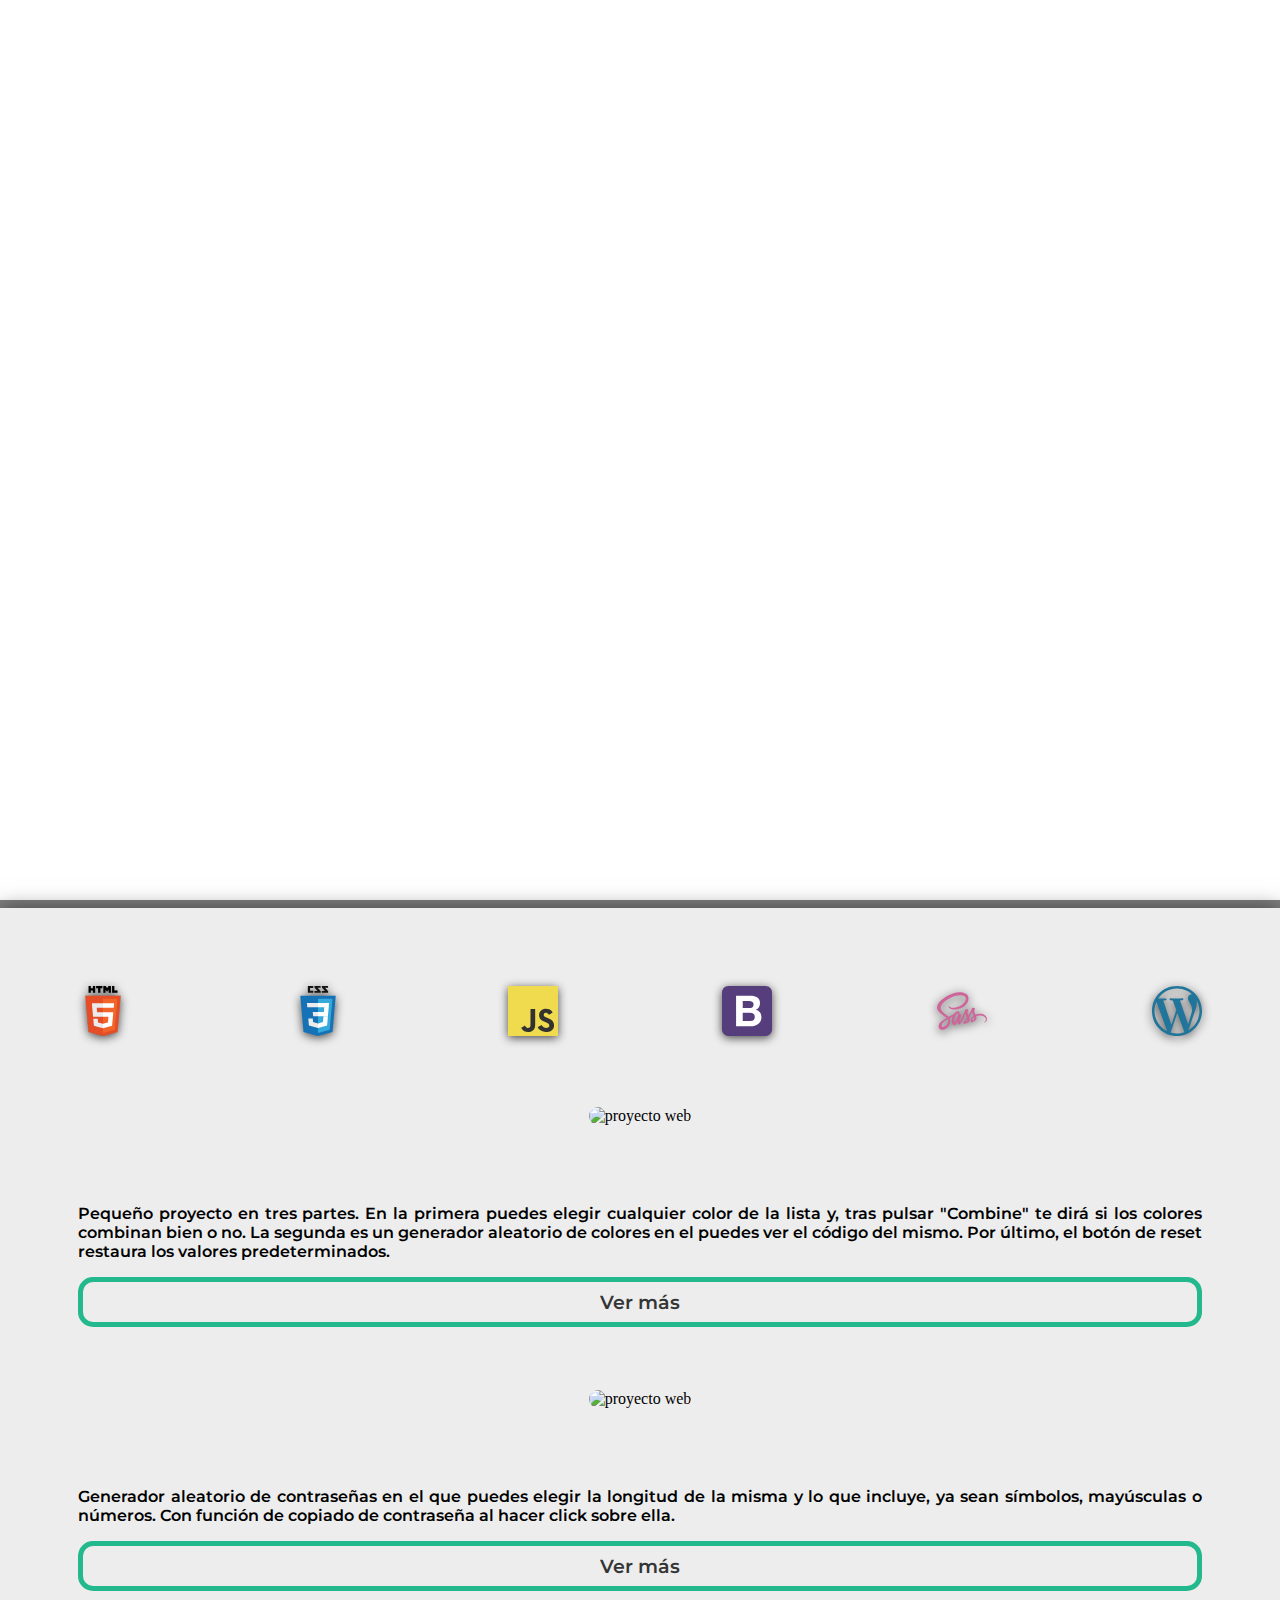
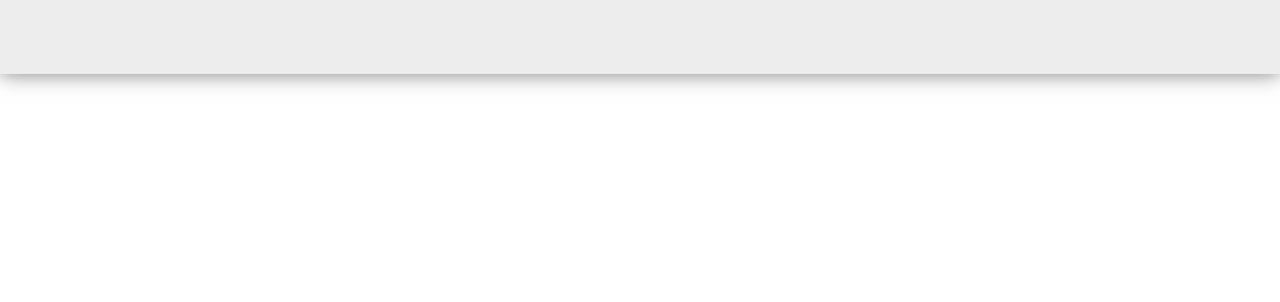
==== commit 3ce4b201: "Add files via upload" ====
--- a/index.html
+++ b/index.html
@@ -3,10 +3,12 @@
 <head>
     <meta charset="UTF-8">
     <meta name="viewport" content="width=device-width, initial-scale=1.0">
+    <meta name="Description" content="Jose Garcia Desarrollo Web Frontend">
     <title>Jose Garcia</title>
     <script src="https://cdnjs.cloudflare.com/ajax/libs/jquery/2.1.3/jquery.min.js"></script>
     <link rel="stylesheet" href="https://cdnjs.cloudflare.com/ajax/libs/font-awesome/5.15.2/css/all.min.css" integrity="sha512-HK5fgLBL+xu6dm/Ii3z4xhlSUyZgTT9tuc/hSrtw6uzJOvgRr2a9jyxxT1ely+B+xFAmJKVSTbpM/CuL7qxO8w==" crossorigin="anonymous" />
     <link rel="stylesheet" href="css/style.css">
+    <link  rel="icon" href="Logo13.ico" type="image/ico" />
     <!-- Global site tag (gtag.js) - Google Analytics -->
 <script async src="https://www.googletagmanager.com/gtag/js?id=G-LMFRX9B6ZK"></script>
 <script>
@@ -37,14 +39,14 @@
               
               <div class="row">
                 <div class="col">
-                  <img src="https://fotos.subefotos.com/11a959cda64ecc049f8cea514a2039d5o.jpg">
+                  <img src="https://fotos.subefotos.com/11a959cda64ecc049f8cea514a2039d5o.jpg" alt="proyecto web">
                 </div>
                 <div class="col explicacion">
                   <p>Pequeño proyecto en tres partes. En la primera puedes elegir cualquier color de la lista y, tras pulsar "Combine" te dirá si los colores combinan bien o no. La segunda es un generador aleatorio de colores en el puedes ver el código del mismo. Por último, el botón de reset restaura los valores predeterminados.</p>
                   <button><a href="https://josemgarcia34.github.io/Colorizeme/">Ver más</a></button>
                 </div>
                 <div class="col">
-                  <img src="https://fotos.subefotos.com/361513b4cb67b6e01e3f87e5ca33bad0o.jpg">
+                  <img src="https://fotos.subefotos.com/361513b4cb67b6e01e3f87e5ca33bad0o.jpg" alt="proyecto web">
                 </div>
                 <div class="col explicacion">
                   <p>Generador aleatorio de contraseñas en el que puedes elegir la longitud de la misma y lo que incluye, ya sean símbolos, mayúsculas o números. Con función de copiado de contraseña al hacer click sobre ella.</p>
